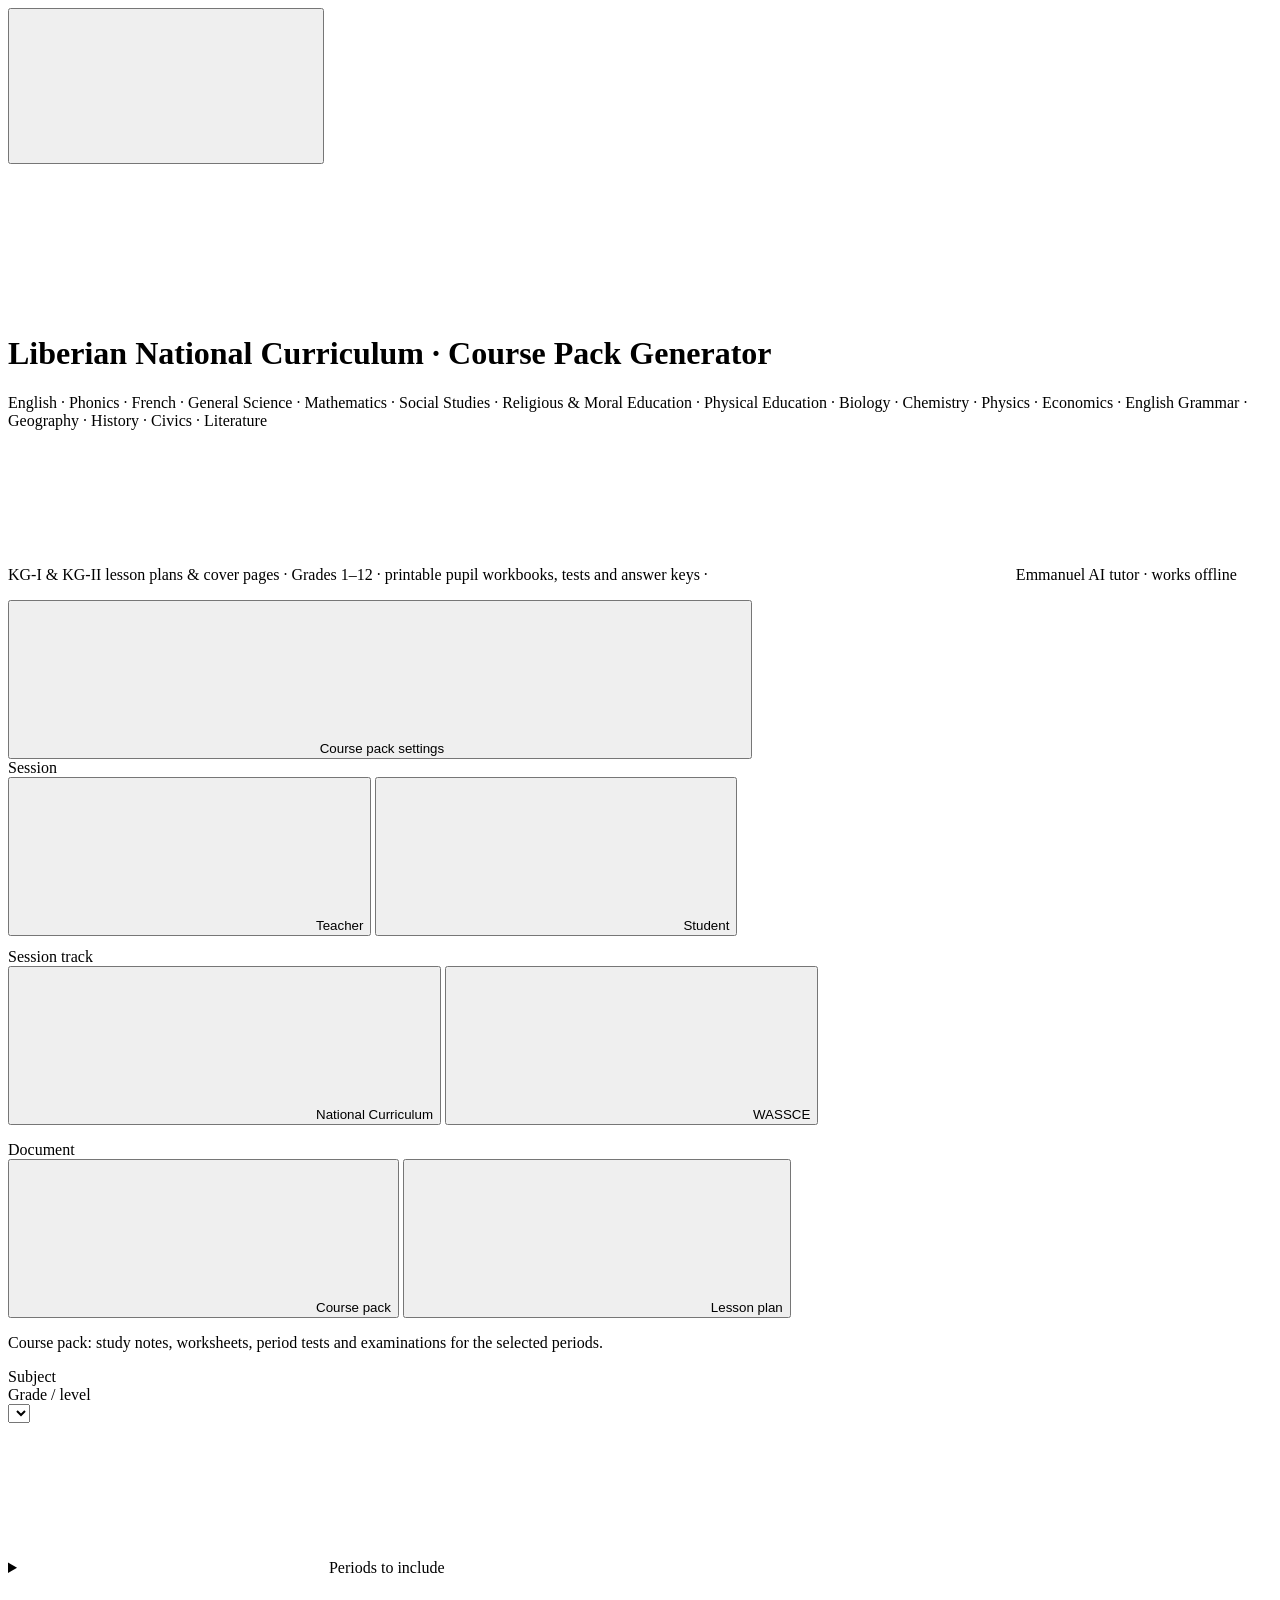
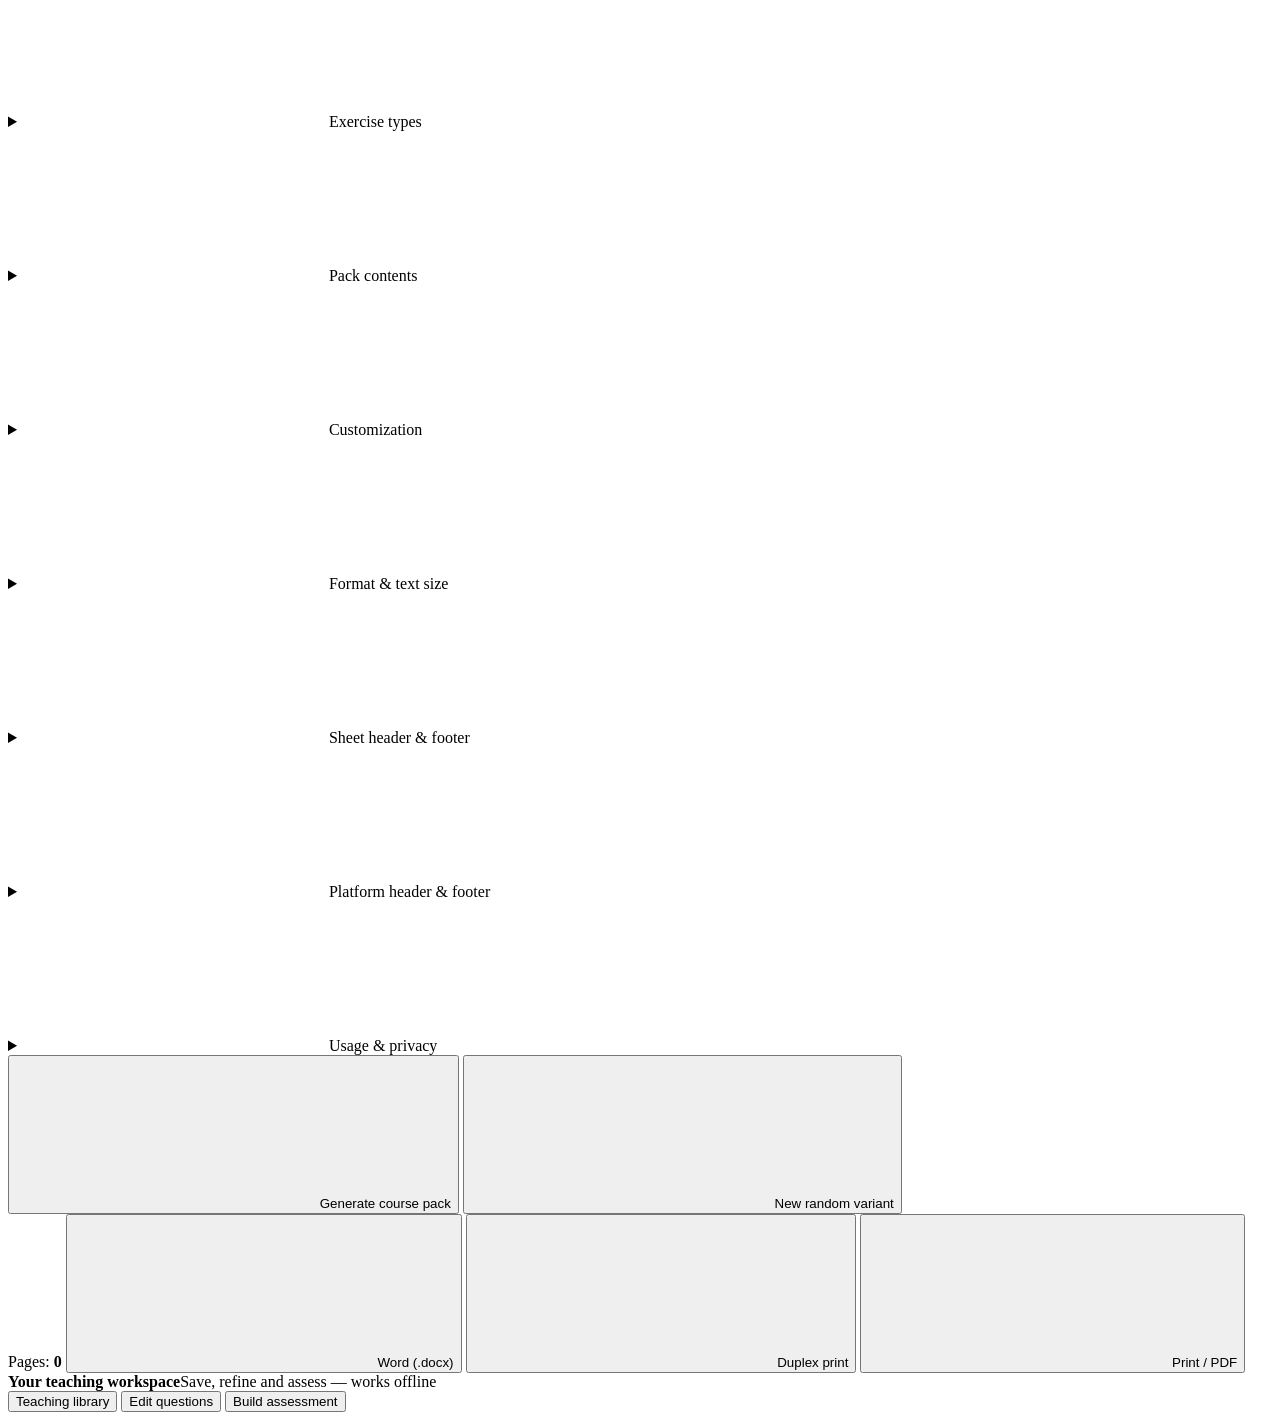
==== body.html @ b6cd820e "Make the platform sale-ready: usage evidence, white-labelling, legal docs A buyer cannot price what " ====
<body data-subject="en">
<header class="top">
  <div class="top-in">
    <button type="button" class="menu-btn" id="menuBtn" aria-expanded="true" aria-controls="panel" aria-label="Hide course pack settings">
      <svg class="ic" aria-hidden="true"><use href="#i-close"/></svg>
    </button>
    <div class="crest"><svg class="ic" aria-hidden="true"><use href="#i-crest"/></svg></div>
    <div class="top-txt">
      <h1 data-brand="product">Liberian National Curriculum &middot; Course Pack Generator</h1>
      <p>English &middot; Phonics &middot; French &middot; General Science &middot; Mathematics &middot; Social Studies &middot; Religious &amp; Moral Education &middot; Physical Education &middot; Biology &middot; Chemistry &middot; Physics &middot; Economics &middot; English Grammar &middot; Geography &middot; History &middot; Civics &middot; Literature<br>
         <span class="top-sub">KG-I &amp; KG-II lesson plans &amp; cover pages &middot; Grades 1&ndash;12 &middot; printable pupil workbooks, tests and answer keys &middot; <svg class="ic" aria-hidden="true"><use href="#i-ai"/></svg> <span data-brand="tutor">Emmanuel</span> AI tutor &middot; works offline</span></p>
    </div>
    <button type="button" class="install-app" id="installApp" hidden><svg class="ic" aria-hidden="true"><use href="#i-download"/></svg> Install app</button>
    <span class="install-status" id="installStatus" role="status" aria-live="polite"></span>
  </div>
</header>

<div class="wrap">
  <button class="panel-toggle" id="panelToggle" aria-expanded="false" aria-controls="panel">
    <span><svg class="ic" aria-hidden="true"><use href="#i-gear"/></svg> Course pack settings</span><span class="caret"><svg class="ic" aria-hidden="true"><use href="#i-chevron"/></svg></span>
  </button>

  <aside class="panel" id="panel">

    <!-- ============ ALWAYS VISIBLE: the three choices made every time ============ -->
    <div class="panel-scroll">

      <section class="grp grp-key">
        <div class="grp-lab">Session</div>
        <div class="sesstabs" id="session">
          <button class="sess on" data-m="teacher"><span class="fl"><svg class="ic" aria-hidden="true"><use href="#i-teacher"/></svg></span>Teacher</button>
          <button class="sess" data-m="student"><span class="fl"><svg class="ic" aria-hidden="true"><use href="#i-student"/></svg></span>Student</button>
        </div>
        <div class="grp-lab" style="margin-top:12px">Session track</div>
        <div class="tracks" id="tracks">
          <button type="button" class="track on" data-t="curr"><span class="fl"><svg class="ic" aria-hidden="true"><use href="#i-crest"/></svg></span>National Curriculum</button>
          <button type="button" class="track" data-t="wa"><span class="fl"><svg class="ic" aria-hidden="true"><use href="#i-student"/></svg></span>WASSCE</button>
        </div>
        <p class="hint" id="sessNote"></p>
      </section>

      <section class="grp grp-key">
        <div class="grp-lab">Document</div>
        <div class="sesstabs" id="dtype">
          <button class="sess on" data-d="pack"><span class="fl"><svg class="ic" aria-hidden="true"><use href="#i-book"/></svg></span>Course pack</button>
          <button class="sess" data-d="lp"><span class="fl"><svg class="ic" aria-hidden="true"><use href="#i-teacher"/></svg></span>Lesson plan</button>
        </div>
        <p class="hint" id="dtypeNote">Course pack: study notes, worksheets, period tests and examinations for the selected periods.</p>
      </section>

      <section class="grp grp-key">
        <div class="grp-lab">Subject</div>
        <div class="subtabs" id="subjects"></div>
      </section>

      <section class="grp grp-key" id="bandwrap" style="display:none">
        <div class="grp-lab">Level</div>
        <div class="bandtabs" id="bands"></div>
      </section>

      <section class="grp grp-key">
        <div class="grp-lab">Grade / level</div>
        <div class="row row-sel"><select id="grade" aria-label="Grade or kindergarten level"></select></div>
        <p class="hint" id="jhNote" style="display:none"></p>
      </section>

      <section class="grp grp-key" id="lpWrap" style="display:none">
        <div class="grp-lab">Planning format</div>
        <div class="sesstabs" id="lpPlanTabs">
          <button type="button" class="sess on" data-pt="daily"><span class="fl"><svg class="ic" aria-hidden="true"><use href="#i-pencil"/></svg></span>Daily plan</button>
          <button type="button" class="sess" data-pt="weekly"><span class="fl"><svg class="ic" aria-hidden="true"><use href="#i-list"/></svg></span>Weekly plan</button>
        </div>

        <div class="grp-lab" style="margin-top:10px">Unit duration (Liberia sector)</div>
        <div class="mini" id="lpWeekPresets">
          <button type="button" class="lp-w" data-w="3">3 weeks</button>
          <button type="button" class="lp-w on" data-w="4">4 weeks</button>
        </div>
        <div class="row" style="margin-top:4px"><label for="lpWeeks">Weeks per unit</label>
          <input type="number" id="lpWeeks" value="4" min="1" max="6" step="1"></div>
        <p class="hint">In the Liberian school curriculum, each unit / marking period runs for 3 or 4 weeks until completed.</p>

        <div class="grp-lab" style="margin-top:10px">Lesson duration</div>
        <div class="mini" id="lpPresets">
          <button type="button" class="lp-p" data-m="30">30</button>
          <button type="button" class="lp-p on" data-m="40">40</button>
          <button type="button" class="lp-p" data-m="45">45</button>
          <button type="button" class="lp-p" data-m="60">60</button>
          <button type="button" class="lp-p" data-m="90">90</button>
          <button type="button" class="lp-p" data-m="120">120</button>
        </div>
        <div class="row"><label for="lpMin">Minutes per lesson</label>
          <input type="number" id="lpMin" value="40" min="15" max="240" step="5"></div>
        <div class="row"><label for="lpDays">Teaching days / week</label>
          <select id="lpDays">
            <option value="3">3 days / week</option>
            <option value="4">4 days / week</option>
            <option value="5" selected>5 days / week</option>
          </select></div>

        <div class="grp-lab" style="margin-top:10px">Weekly plan adjustment</div>
        <div class="row row-sel">
          <select id="lpAdjMode">
            <option value="standard" selected>Standard progression (Balanced weekly pacing)</option>
            <option value="remedial">Remedial &amp; reinforcement (Diagnostic &amp; extra support)</option>
            <option value="accelerated">Accelerated / Exam prep (Intensive practice &amp; test prep)</option>
          </select>
        </div>
        <div class="row" style="margin-top:6px;margin-bottom:2px"><label for="lpAdjNote">Weekly adjustment notes (optional)</label></div>
        <input type="text" id="lpAdjNote" placeholder="e.g. Remedial focus on vocabulary; Friday review quiz" style="width:100%">
        <p class="hint" id="lpHpHint">Weekly plan adjustments are placed across the 3 or 4 weeks until the unit is done, whether planning daily lessons or a weekly unit plan.</p>
      </section>

      <!-- ============ COLLAPSIBLE SECTIONS ============ -->

      <details class="dd" id="ddUnits">
        <summary>
          <span class="dd-ic"><svg class="ic" aria-hidden="true"><use href="#i-scroll"/></svg></span>
          <span class="dd-t">Periods to include</span>
          <span class="dd-n" id="nUnits"></span>
          <span class="dd-c"><svg class="ic" aria-hidden="true"><use href="#i-chevron"/></svg></span>
        </summary>
        <div class="dd-b">
          <div class="mini"><button type="button" id="pkAll">Select all</button><button type="button" id="pkNone">Clear all</button></div>
          <div id="periods"></div>
        </div>
      </details>

      <details class="dd" id="ddSheets">
        <summary>
          <span class="dd-ic"><svg class="ic" aria-hidden="true"><use href="#i-pencil"/></svg></span>
          <span class="dd-t">Exercise types</span>
          <span class="dd-n" id="nSheets"></span>
          <span class="dd-c"><svg class="ic" aria-hidden="true"><use href="#i-chevron"/></svg></span>
        </summary>
        <div class="dd-b">
          <div class="mini"><button type="button" id="allon">Select all</button><button type="button" id="alloff">Clear all</button></div>
          <div id="sheets"></div>
        </div>
      </details>

      <details class="dd" id="ddParts">
        <summary>
          <span class="dd-ic"><svg class="ic" aria-hidden="true"><use href="#i-list"/></svg></span>
          <span class="dd-t">Pack contents</span>
          <span class="dd-n" id="nParts"></span>
          <span class="dd-c"><svg class="ic" aria-hidden="true"><use href="#i-chevron"/></svg></span>
        </summary>
        <div class="dd-b">
          <label class="chk"><input type="checkbox" id="notes" checked><span>Study notes page at the start of each period
            <em class="shhelp">What the period is about, the key ideas, worked examples and common mistakes.</em></span></label>
          <label class="chk"><input type="checkbox" id="tests" checked><span>Period test after each period</span></label>
          <label class="chk"><input type="checkbox" id="exam" checked><span>Semester examinations</span></label>
          <label class="chk" id="keysRow"><input type="checkbox" id="keys" checked><span>Answer keys <em class="shhelp">Teacher's copy only. Every answer carries its reason or method.</em></span></label>
        </div>
      </details>

      <details class="dd" id="ddCover">
        <summary>
          <span class="dd-ic"><svg class="ic" aria-hidden="true"><use href="#i-palette"/></svg></span>
          <span class="dd-t">Customization</span>
          <span class="dd-n" id="nCover"></span>
          <span class="dd-c"><svg class="ic" aria-hidden="true"><use href="#i-chevron"/></svg></span>
        </summary>
        <div class="dd-b">
          <label class="chk"><input type="checkbox" id="cvOn" checked><span>Include a cover page</span></label>
          <div id="cvBox">

            <div class="cvsec">Cover template</div>
            <div class="tplgrid" id="tplGrid"></div>
            <p class="hint" id="tplHint"></p>

            <!-- the cover designer (colours, emblem, title size, show/hide)
                 is built by renderDesigner() in app.js -->
            <div id="cvDesigner"></div>

            <div class="cvsec">Your school</div>
            <input type="text" id="cvSchool" placeholder="School name">
            <input type="text" id="cvMotto" placeholder="School motto (optional)">
            <p class="hint">The school name is saved on this device and reused on every cover you generate.</p>

            <div class="cvsec">Logo &amp; background</div>
            <label class="chk"><input type="checkbox" id="cvSubjectBg" checked><span>Use a subject-matched background image</span></label>
            <div class="upgrid">
              <div class="upcell">
                <div class="upprev" id="upLogoPrev"><span>No logo</span></div>
                <label class="upbtn">Upload logo<input type="file" id="upLogo" accept="image/*"></label>
                <button type="button" class="uprem" id="rmLogo">Remove</button>
              </div>
              <div class="upcell">
                <div class="upprev bgp" id="upBgPrev"><span>No background</span></div>
                <label class="upbtn">Upload background<input type="file" id="upBg" accept="image/*"></label>
                <button type="button" class="uprem" id="rmBg">Remove</button>
              </div>
            </div>
            <p class="hint" id="upMsg"></p>
            <div class="row" id="fadeRow" style="display:none">
              <label for="cvFade">Background fade</label>
              <input type="range" id="cvFade" min="0" max="95" step="1" value="62">
              <b id="fadeVal" class="fadeval">62%</b>
            </div>
            <div class="row"><label for="cvCrest">Crest character (optional)</label>
              <input type="text" id="cvCrest" value="" maxlength="4" class="crest-in" placeholder="drawn emblem"></div>
            <p class="hint">Leave the crest blank to use the cover template's drawn emblem, or upload a school logo above. Each subject includes its own real PNG artwork (mathematics shows equations, science shows laboratory imagery, and so on), and <b>KG-I and KG-II</b> share the kindergarten artwork. Uploading a background overrides it. Everything is stored inside this page for offline use.</p>

            <div class="cvsec">This pack</div>
            <input type="text" id="cvClass" placeholder="Class (blank = grade or KG level from above)">
            <input type="text" id="cvPupil" placeholder="Pupil's name (student copy)">
            <input type="text" id="cvTeacher" placeholder="Teacher's name">
            <div class="row2">
              <input type="text" id="cvTerm" placeholder="Term">
              <input type="text" id="cvYear" placeholder="Year">
            </div>
            <input type="text" id="cvNote" placeholder="Note shown on the cover (optional)">
            <label class="chk" style="display:none"><input type="checkbox" id="cvBreak" checked><span>Cover on its own page</span></label>
            <p class="hint"><b>Subject</b> and <b>Class</b> are printed on every cover automatically. Leave any other field blank to print a ruled space to fill in by hand.</p>
            <details class="cover-text-options">
              <summary>Customize all cover titles &amp; labels</summary>
              <p class="hint">Fields auto-fill for the selected subject and session until you edit them. Your overrides stay fixed; use <b>Auto</b> to restore any field. A custom blank hides that text. Existing school, class and name fields above remain editable.</p>
              <div id="coverTextFields"></div>
              <button type="button" id="coverTextReset">Reset all cover text to automatic</button>
            </details>
            <div class="mini"><button type="button" id="cvSave">Save school details</button><button type="button" id="cvClear">Clear</button></div>
          </div>
        </div>
      </details>

      <details class="dd" id="ddFmt">
        <summary>
          <span class="dd-ic"><svg class="ic" aria-hidden="true"><use href="#i-type"/></svg></span>
          <span class="dd-t">Format &amp; text size</span>
          <span class="dd-n" id="nFmt"></span>
          <span class="dd-c"><svg class="ic" aria-hidden="true"><use href="#i-chevron"/></svg></span>
        </summary>
        <div class="dd-b">
          <div class="row"><label for="fsz">Body text size (pt)</label>
            <input type="number" id="fsz" value="12" min="8" max="20" step="0.5"></div>
          <p class="hint">Applies on screen, in print and in Word. Headings and tables scale with it. Larger sizes suit lower grades but fit less on a sheet, so the page count rises.</p>
          <div class="row"><label for="perEx">Questions per exercise</label>
            <input type="number" id="perEx" value="8" min="4" max="20"></div>
          <div class="row"><label for="seed">Variant seed</label>
            <input type="number" id="seed" value="1" min="1" max="9999"></div>
          <p class="hint">Change the seed for a different version of the same pack &mdash; useful for Test A / Test B. The same seed always gives exactly the same pack, so a student copy and a teacher copy match question for question.</p>
        </div>
      </details>

      <details class="dd" id="ddSheetHF">
        <summary>
          <span class="dd-ic"><svg class="ic" aria-hidden="true"><use href="#i-layout"/></svg></span>
          <span class="dd-t">Sheet header &amp; footer</span>
          <span class="dd-n" id="nSheetHF"></span>
          <span class="dd-c"><svg class="ic" aria-hidden="true"><use href="#i-chevron"/></svg></span>
        </summary>
        <div class="dd-b">
          <label class="hf-tog"><input type="checkbox" id="shHfOn" checked> Show on every sheet</label>
          <p class="hint">The running head (subject &middot; grade on the left, session on the right) and the footer (curriculum line on the left, page number on the right) that appear on every A4 sheet, in print, in PDF and in the Word export.</p>

          <div id="shHfBox">
            <!-- Header -->
            <div class="hf-sec-cap">
              <b>Running header</b>
              <span class="hf-onoff"><input type="checkbox" id="shHfHdrOn" checked> show</span>
            </div>
            <div class="hf-grid" id="shHfHdrRow">
              <div class="hf-pair">
                <div class="row"><label for="shHfHdrL">Left text</label>
                  <input type="text" id="shHfHdrL" maxlength="120" placeholder="auto: subject &middot; grade"></div>
                <div class="row"><label for="shHfHdrR">Right text</label>
                  <input type="text" id="shHfHdrR" maxlength="120" placeholder="auto: session"></div>
              </div>
              <div class="row"><label for="shHfHdrFs">Text size (pt)</label>
                <input type="range" id="shHfHdrFs" min="7" max="14" step="0.5" value="9">
                <b id="shHfHdrFsVal">9pt</b></div>
              <div class="row"><label for="shHfHdrCol">Text colour</label>
                <input type="color" id="shHfHdrCol" value="#666666">
                <button type="button" id="shHfHdrColAuto" class="hf-auto">Auto</button></div>
              <label class="chk"><input type="checkbox" id="shHfHdrBold" checked> Bold left text</label>
            </div>

            <!-- Footer -->
            <div class="hf-sec-cap">
              <b>Page footer</b>
              <span class="hf-onoff"><input type="checkbox" id="shHfFtrOn" checked> show</span>
            </div>
            <div class="hf-grid" id="shHfFtrRow">
              <div class="hf-pair">
                <div class="row"><label for="shHfFtrL">Left text</label>
                  <input type="text" id="shHfFtrL" maxlength="240" placeholder="auto: curriculum line"></div>
                <div class="row"><label for="shHfFtrR">Right text</label>
                  <input type="text" id="shHfFtrR" maxlength="60" placeholder="auto: &ldquo;Page n of total&rdquo;"></div>
              </div>
              <div class="row"><label for="shHfFtrFs">Text size (pt)</label>
                <input type="range" id="shHfFtrFs" min="7" max="14" step="0.5" value="9">
                <b id="shHfFtrFsVal">9pt</b></div>
              <div class="row"><label for="shHfFtrCol">Text colour</label>
                <input type="color" id="shHfFtrCol" value="#666666">
                <button type="button" id="shHfFtrColAuto" class="hf-auto">Auto</button></div>
              <label class="chk"><input type="checkbox" id="shHfPgNum" checked> Show page number on the right</label>
            </div>

            <!-- live preview of the running header & footer -->
            <div class="cvsec">Preview</div>
            <div class="hf-preview" id="shHfPrev">
              <div class="pv-row pv-hd"><span class="phdr-l" id="shHfPrevHL">SUBJECT &middot; GRADE 5</span><span class="phdr-r" id="shHfPrevHR">Teacher's Copy</span></div>
              <p style="margin:6px 0 4px;color:#888;font-size:.68rem;">A4 sheet content sits here, in the chosen font size and subject colour.</p>
              <div class="pv-row pv-ft"><span class="pftr-l" id="shHfPrevFL">Liberian Elementary Curriculum &middot; Grade 5</span><span><span class="pftr-r" id="shHfPrevFR">Liberian Course Pack Generator</span> <span class="pftr-pg" id="shHfPrevPG">Page 3 of 12</span></span></div>
            </div>

            <button type="button" id="shHfReset" class="des-reset" style="margin-top:6px">Reset sheet header &amp; footer</button>
            <p class="hint">Custom text overrides the auto-generated subject &middot; grade and curriculum line. Blank fields fall back to the automatic text. Save lives on this device only.</p>
          </div>
        </div>
      </details>

      <details class="dd" id="ddPlatHF">
        <summary>
          <span class="dd-ic"><svg class="ic" aria-hidden="true"><use href="#i-banner"/></svg></span>
          <span class="dd-t">Platform header &amp; footer</span>
          <span class="dd-n" id="nPlatHF"></span>
          <span class="dd-c"><svg class="ic" aria-hidden="true"><use href="#i-chevron"/></svg></span>
        </summary>
        <div class="dd-b">
          <p class="hint">The blue title bar at the top of the platform page and the matching strip below the document. Both can be enabled, disabled, or have their text and colour changed here. They do not appear on the printed sheets &mdash; the Sheet header &amp; footer above controls the printed look.</p>

          <!-- Top blue bar -->
          <div class="hf-sec-cap">
            <b>Top header bar</b>
            <span class="hf-onoff"><input type="checkbox" id="platHdOn" checked> show</span>
          </div>
          <!-- live preview of the top header bar: shows the colour and font-size
               change immediately, mirroring the on-screen .top -->
          <div class="plat-preview" id="platHdPreview">
            <div class="plat-pv-inner">
              <div class="plat-pv-title">Liberian National Curriculum &middot; Course Pack Generator</div>
              <div class="plat-pv-sub">English &middot; Phonics &middot; French &middot; ...</div>
            </div>
          </div>
          <div class="hf-grid" id="platHdRow">
            <div class="row"><label for="platHdTitle">Title</label>
              <input type="text" id="platHdTitle" maxlength="160" placeholder="Liberian National Curriculum &middot; Course Pack Generator"></div>
            <div class="row"><label for="platHdSub">Subtitle / list of subjects</label>
              <input type="text" id="platHdSub" maxlength="600" placeholder="English &middot; Phonics &middot; French &middot; ..."></div>
            <div class="row"><label for="platHdNote">Small line under the subtitle</label>
              <input type="text" id="platHdNote" maxlength="240" placeholder="KG-I &amp; KG-II lesson plans &amp; cover pages &middot; Grades 1&ndash;12 &middot; printable pupil workbooks ..."></div>
            <div class="row"><label for="platHdFs">Title text size</label>
              <input type="range" id="platHdFs" min="0.9" max="2.2" step="0.05" value="1.35">
              <b id="platHdFsVal">1.35rem</b></div>
            <div class="row"><label for="platHdBg">Bar colour</label>
              <input type="color" id="platHdBg" value="#0b3b8c">
              <button type="button" id="platHdBgAuto" class="hf-auto">Subject theme</button></div>
            <label class="chk"><input type="checkbox" id="platHdCrestOn" checked> Show the crest / Liberia flag emblem</label>
            <label class="chk"><input type="checkbox" id="platHdInstall" checked> Show the &ldquo;Install app&rdquo; button</label>
          </div>

          <!-- Bottom platform footer (new) -->
          <div class="hf-sec-cap">
            <b>Platform footer (new)</b>
            <span class="hf-onoff"><input type="checkbox" id="platFtOn"> show</span>
          </div>
          <!-- live preview of the bottom footer: shows text + colour changes
               immediately, mirroring the on-screen #botFoot -->
          <div class="plat-preview bot" id="platFtPreview">
            <div class="plat-pv-inner">
              <span class="plat-pv-l">Liberian National Curriculum</span>
              <span class="plat-pv-r">Course Pack Generator</span>
            </div>
          </div>
          <div class="hf-grid" id="platFtRow">
            <div class="hf-pair">
              <div class="row"><label for="platFtL">Left text</label>
                <input type="text" id="platFtL" maxlength="160" placeholder="Liberian National Curriculum"></div>
              <div class="row"><label for="platFtR">Right text</label>
                <input type="text" id="platFtR" maxlength="160" placeholder="Course Pack Generator"></div>
            </div>
            <div class="row"><label for="platFtFs">Text size</label>
              <input type="range" id="platFtFs" min="0.6" max="1.2" step="0.05" value="0.78">
              <b id="platFtFsVal">0.78rem</b></div>
            <div class="row"><label for="platFtBg">Bar colour</label>
              <input type="color" id="platFtBg" value="#0b3b8c">
              <button type="button" id="platFtBgAuto" class="hf-auto">Subject theme</button></div>
          </div>

          <button type="button" id="platHfReset" class="des-reset" style="margin-top:8px">Reset platform header &amp; footer</button>
          <p class="hint">Settings save on this device only. Hiding the top header bar removes it on screen but never affects the printable session (the Sheet header &amp; footer above still controls that).</p>
        </div>
      </details>

      <details class="dd" id="ddUsage">
        <summary>
          <span class="dd-ic"><svg class="ic" aria-hidden="true"><use href="#i-list"/></svg></span>
          <span class="dd-t">Usage &amp; privacy</span>
          <span class="dd-n" id="nUsage"></span>
          <span class="dd-c"><svg class="ic" aria-hidden="true"><use href="#i-chevron"/></svg></span>
        </summary>
        <div class="dd-b">
          <p class="hint"><b>Nothing is uploaded.</b> The platform has no analytics and makes no
          network request of its own. If you switch counting on, it keeps a small tally in this
          browser's storage only &mdash; how many packs, plans, Word files and print runs this
          device produced. It is useful for a school that must report to a principal, a sponsor or
          a ministry, and it is the only evidence a buyer or donor will ever see that the platform
          is used. The tally leaves the device only when you click <b>Export usage report</b>,
          which downloads a file you decide what to do with.</p>

          <div class="row"><label for="usgOrg">School / organisation</label>
            <input type="text" id="usgOrg" maxlength="120" placeholder="Optional — appears on the exported report"></div>

          <label class="chk"><input type="checkbox" id="usgOn"><span>Count my usage on this device (stays here, nothing is sent)</span></label>

          <div id="usgSummary" class="usg-summary">Counting is off.</div>

          <div class="row usg-row">
            <button type="button" class="b2" id="usgExport"><svg class="ic" aria-hidden="true"><use href="#i-download"/></svg> Export usage report (.json)</button>
            <button type="button" class="b2" id="usgReset">Reset counters</button>
          </div>
          <p class="hint">Turning counting off, or clearing this browser's site data, deletes the
          tally. Nothing else on the platform changes: course packs, printing, the teaching
          library and the AI tutor work the same either way.</p>
        </div>
      </details>

    </div><!-- /panel-scroll -->

    <!-- ============ STICKY ACTION BAR: always reachable ============ -->
    <div class="panel-act">
      <button class="btn btn-p" id="gen"><svg class="ic" aria-hidden="true"><use href="#i-gear"/></svg> Generate course pack</button>
      <button class="btn btn-s" id="reseed"><svg class="ic" aria-hidden="true"><use href="#i-dice"/></svg> New random variant</button>
    </div>
  </aside>

  <main>
    <div class="bar" id="exportbar">
      <span class="meta" id="meta"></span>
      <span class="pill" id="pagePill">Pages: <b id="pageN">0</b></span>
      <button class="b2" id="docx"><svg class="ic" aria-hidden="true"><use href="#i-download"/></svg> Word (.docx)</button>
      <button class="b2" id="dup"><svg class="ic" aria-hidden="true"><use href="#i-book"/></svg> Duplex print</button>
      <button class="b1" id="print"><svg class="ic" aria-hidden="true"><use href="#i-printer"/></svg> Print / PDF</button>
    </div>
    <nav class="teaching-toolbar" aria-label="Teaching tools">
      <div><strong>Your teaching workspace</strong><span>Save, refine and assess — works offline</span></div>
      <button type="button" class="b2" data-tw-open="library">Teaching library</button>
      <button type="button" class="b2" data-tw-open="editor">Edit questions</button>
      <button type="button" class="b2" data-tw-open="assessment">Build assessment</button>
    </nav>
    <div id="doc"></div>
  </main>
</div>

<!-- ============ PLATFORM FOOTER (customizable) ============ -->
<footer class="botfoot" id="botFoot" hidden>
  <div class="botfoot-in">
    <span class="botfoot-l"><b id="botFootL">Liberian National Curriculum</b></span>
    <span class="botfoot-r" id="botFootR">Course Pack Generator</span>
  </div>
</footer>

<!-- ============ DUPLEX PRINT HELPER ============ -->
<div class="bookmask" id="bookMask" hidden>
  <div class="bookmodal" role="dialog" aria-modal="true" aria-labelledby="bookTitle">
    <div class="book-head">
      <h2 id="bookTitle"><svg class="ic" aria-hidden="true"><use href="#i-book"/></svg> Book print sequence</h2>
      <button type="button" class="book-x" id="bkClose" aria-label="Close"><svg class="ic" aria-hidden="true"><use href="#i-close"/></svg></button>
    </div>
    <p class="book-sub">Odd / even page sequences for duplex printing on a printer that prints one side at a time.</p>

    <div class="book-body" id="bookTool">
      <div class="book-row">
        <span class="book-f">
          <label for="bookName">Book name (optional)</label>
          <input type="text" id="bookName" placeholder="e.g. English Grade 5 workbook">
        </span>
        <span class="book-f">
          <label for="pageCount">Total pages *</label>
          <input type="number" id="pageCount" min="1" max="99999" placeholder="e.g. 64">
        </span>
        <span class="book-f">
          <label for="separator">Separator</label>
          <select id="separator">
            <option value=", ">Comma (1, 3, 5)</option>
            <option value=" ">Space (1 3 5)</option>
            <option value="-">Dash (1-3-5)</option>
            <option value="\n">New line</option>
          </select>
        </span>
      </div>

      <div class="book-actions">
        <button type="button" class="b1" id="bkGen"><svg class="ic" aria-hidden="true"><use href="#i-bolt"/></svg> Generate sequence</button>
        <button type="button" class="b2" id="bkClear"><svg class="ic" aria-hidden="true"><use href="#i-close"/></svg> Clear</button>
      </div>
      <p class="book-hint" id="bookHint"></p>

      <div class="results" id="results">
        <div class="summary" id="summary"></div>

        <div class="sequence-card">
          <div class="sequence-header">
            <span class="sequence-title"><svg class="ic" aria-hidden="true"><use href="#i-page"/></svg> Front side (odd pages)
              <span class="pass pass-1">PASS 1</span></span>
            <button type="button" class="bk-copy" id="bkCopyOdd"><svg class="ic" aria-hidden="true"><use href="#i-copy"/></svg> Copy</button>
          </div>
          <div class="sequence-numbers" id="oddSequence"></div>
          <div class="page-count" id="oddCount"></div>
        </div>

        <div class="sequence-card">
          <div class="sequence-header">
            <span class="sequence-title"><svg class="ic" aria-hidden="true"><use href="#i-page"/></svg> Back side (even pages)
              <span class="pass pass-2">PASS 2</span></span>
            <button type="button" class="bk-copy" id="bkCopyEven"><svg class="ic" aria-hidden="true"><use href="#i-copy"/></svg> Copy</button>
          </div>
          <div class="sequence-numbers" id="evenSequence"></div>
          <div class="page-count" id="evenCount"></div>
        </div>

        <div class="instructions">
          <h3><svg class="ic" aria-hidden="true"><use href="#i-printer"/></svg> How to print</h3>
          <ol>
            <li><b>Pass 1:</b> copy the <b>odd pages</b> sequence into your printer's page range. Print.</li>
            <li><b>Flip:</b> take the printed pages and flip/reinsert them into the printer tray.</li>
            <li><b>Pass 2:</b> copy the <b>even pages</b> sequence into your printer's page range. Print.</li>
            <li>Your double-sided book is ready!</li>
          </ol>
        </div>
      </div>

      <div class="book-list">
        <h3><svg class="ic" aria-hidden="true"><use href="#i-crest"/></svg> Saved books</h3>
        <div id="bookListItems"></div>
      </div>
    </div>
  </div>
</div>

<dialog id="teachingDialog" class="teaching-dialog" aria-labelledby="twTitle">
  <div class="tw-header"><div><p class="tw-eyebrow">LIBERIA PACKS · TEACHER TOOLS</p><h2 id="twTitle">Teaching library</h2></div><button type="button" id="twClose" class="b2" aria-label="Close teaching tools">Close</button></div>
  <nav class="tw-tabs" aria-label="Teaching workspace">
    <button type="button" class="b2" data-tw-tab="library">Library</button>
    <button type="button" class="b2" data-tw-tab="editor">Question editor</button>
    <button type="button" class="b2" data-tw-tab="assessment">Assessment builder</button>
  </nav>
  <p id="twStatus" class="tw-status" role="status" aria-live="polite">Local-first tools. No account or internet required.</p>
  <div id="twBody"></div>
</dialog>
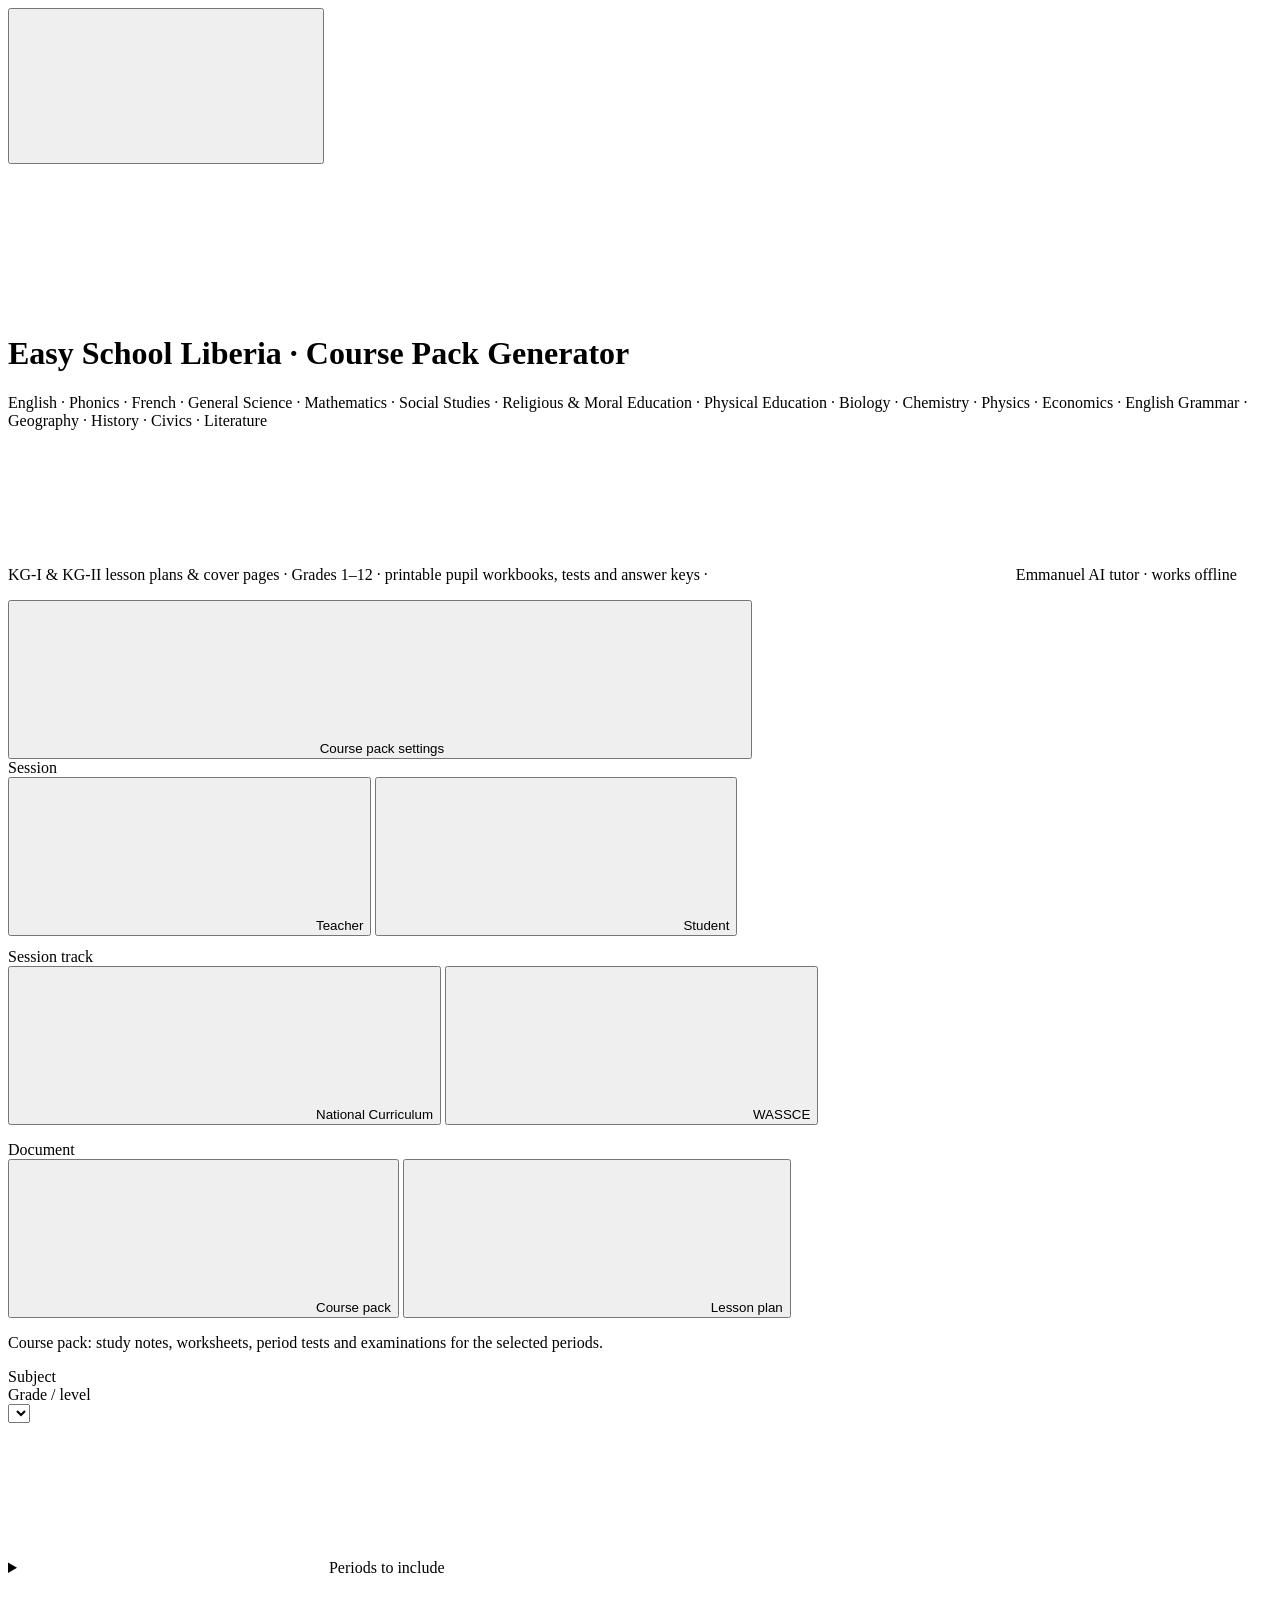
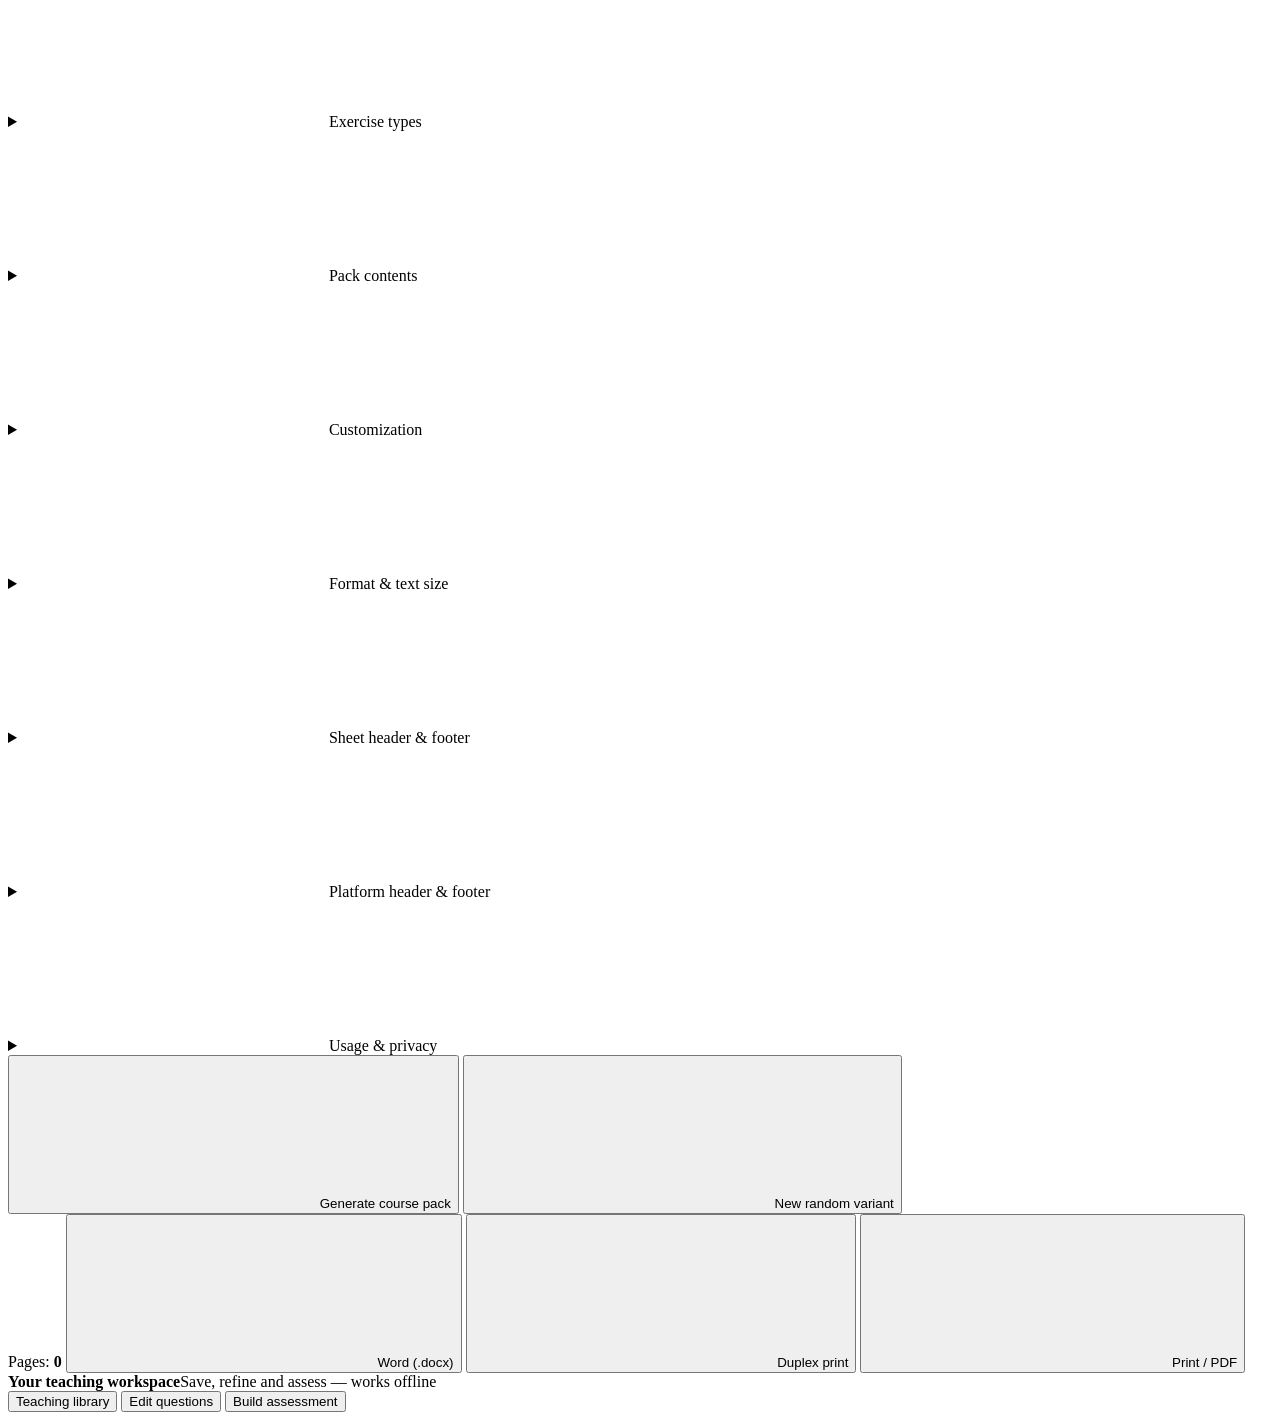
==== commit 53898098: "Rename the platform to Easy School Liberia The platform name now reads "Easy School Liberia" everywh" ====
--- a/body.html
+++ b/body.html
@@ -6,7 +6,7 @@
     </button>
     <div class="crest"><svg class="ic" aria-hidden="true"><use href="#i-crest"/></svg></div>
     <div class="top-txt">
-      <h1 data-brand="product">Liberian National Curriculum &middot; Course Pack Generator</h1>
+      <h1 data-brand="product">Easy School Liberia &middot; Course Pack Generator</h1>
       <p>English &middot; Phonics &middot; French &middot; General Science &middot; Mathematics &middot; Social Studies &middot; Religious &amp; Moral Education &middot; Physical Education &middot; Biology &middot; Chemistry &middot; Physics &middot; Economics &middot; English Grammar &middot; Geography &middot; History &middot; Civics &middot; Literature<br>
          <span class="top-sub">KG-I &amp; KG-II lesson plans &amp; cover pages &middot; Grades 1&ndash;12 &middot; printable pupil workbooks, tests and answer keys &middot; <svg class="ic" aria-hidden="true"><use href="#i-ai"/></svg> <span data-brand="tutor">Emmanuel</span> AI tutor &middot; works offline</span></p>
     </div>
@@ -303,7 +303,7 @@
             <div class="hf-preview" id="shHfPrev">
               <div class="pv-row pv-hd"><span class="phdr-l" id="shHfPrevHL">SUBJECT &middot; GRADE 5</span><span class="phdr-r" id="shHfPrevHR">Teacher's Copy</span></div>
               <p style="margin:6px 0 4px;color:#888;font-size:.68rem;">A4 sheet content sits here, in the chosen font size and subject colour.</p>
-              <div class="pv-row pv-ft"><span class="pftr-l" id="shHfPrevFL">Liberian Elementary Curriculum &middot; Grade 5</span><span><span class="pftr-r" id="shHfPrevFR">Liberian Course Pack Generator</span> <span class="pftr-pg" id="shHfPrevPG">Page 3 of 12</span></span></div>
+              <div class="pv-row pv-ft"><span class="pftr-l" id="shHfPrevFL">Liberian Elementary Curriculum &middot; Grade 5</span><span><span class="pftr-r" id="shHfPrevFR">Easy School Liberia</span> <span class="pftr-pg" id="shHfPrevPG">Page 3 of 12</span></span></div>
             </div>
 
             <button type="button" id="shHfReset" class="des-reset" style="margin-top:6px">Reset sheet header &amp; footer</button>
@@ -331,13 +331,13 @@
                change immediately, mirroring the on-screen .top -->
           <div class="plat-preview" id="platHdPreview">
             <div class="plat-pv-inner">
-              <div class="plat-pv-title">Liberian National Curriculum &middot; Course Pack Generator</div>
+              <div class="plat-pv-title">Easy School Liberia &middot; Course Pack Generator</div>
               <div class="plat-pv-sub">English &middot; Phonics &middot; French &middot; ...</div>
             </div>
           </div>
           <div class="hf-grid" id="platHdRow">
             <div class="row"><label for="platHdTitle">Title</label>
-              <input type="text" id="platHdTitle" maxlength="160" placeholder="Liberian National Curriculum &middot; Course Pack Generator"></div>
+              <input type="text" id="platHdTitle" maxlength="160" placeholder="Easy School Liberia &middot; Course Pack Generator"></div>
             <div class="row"><label for="platHdSub">Subtitle / list of subjects</label>
               <input type="text" id="platHdSub" maxlength="600" placeholder="English &middot; Phonics &middot; French &middot; ..."></div>
             <div class="row"><label for="platHdNote">Small line under the subtitle</label>
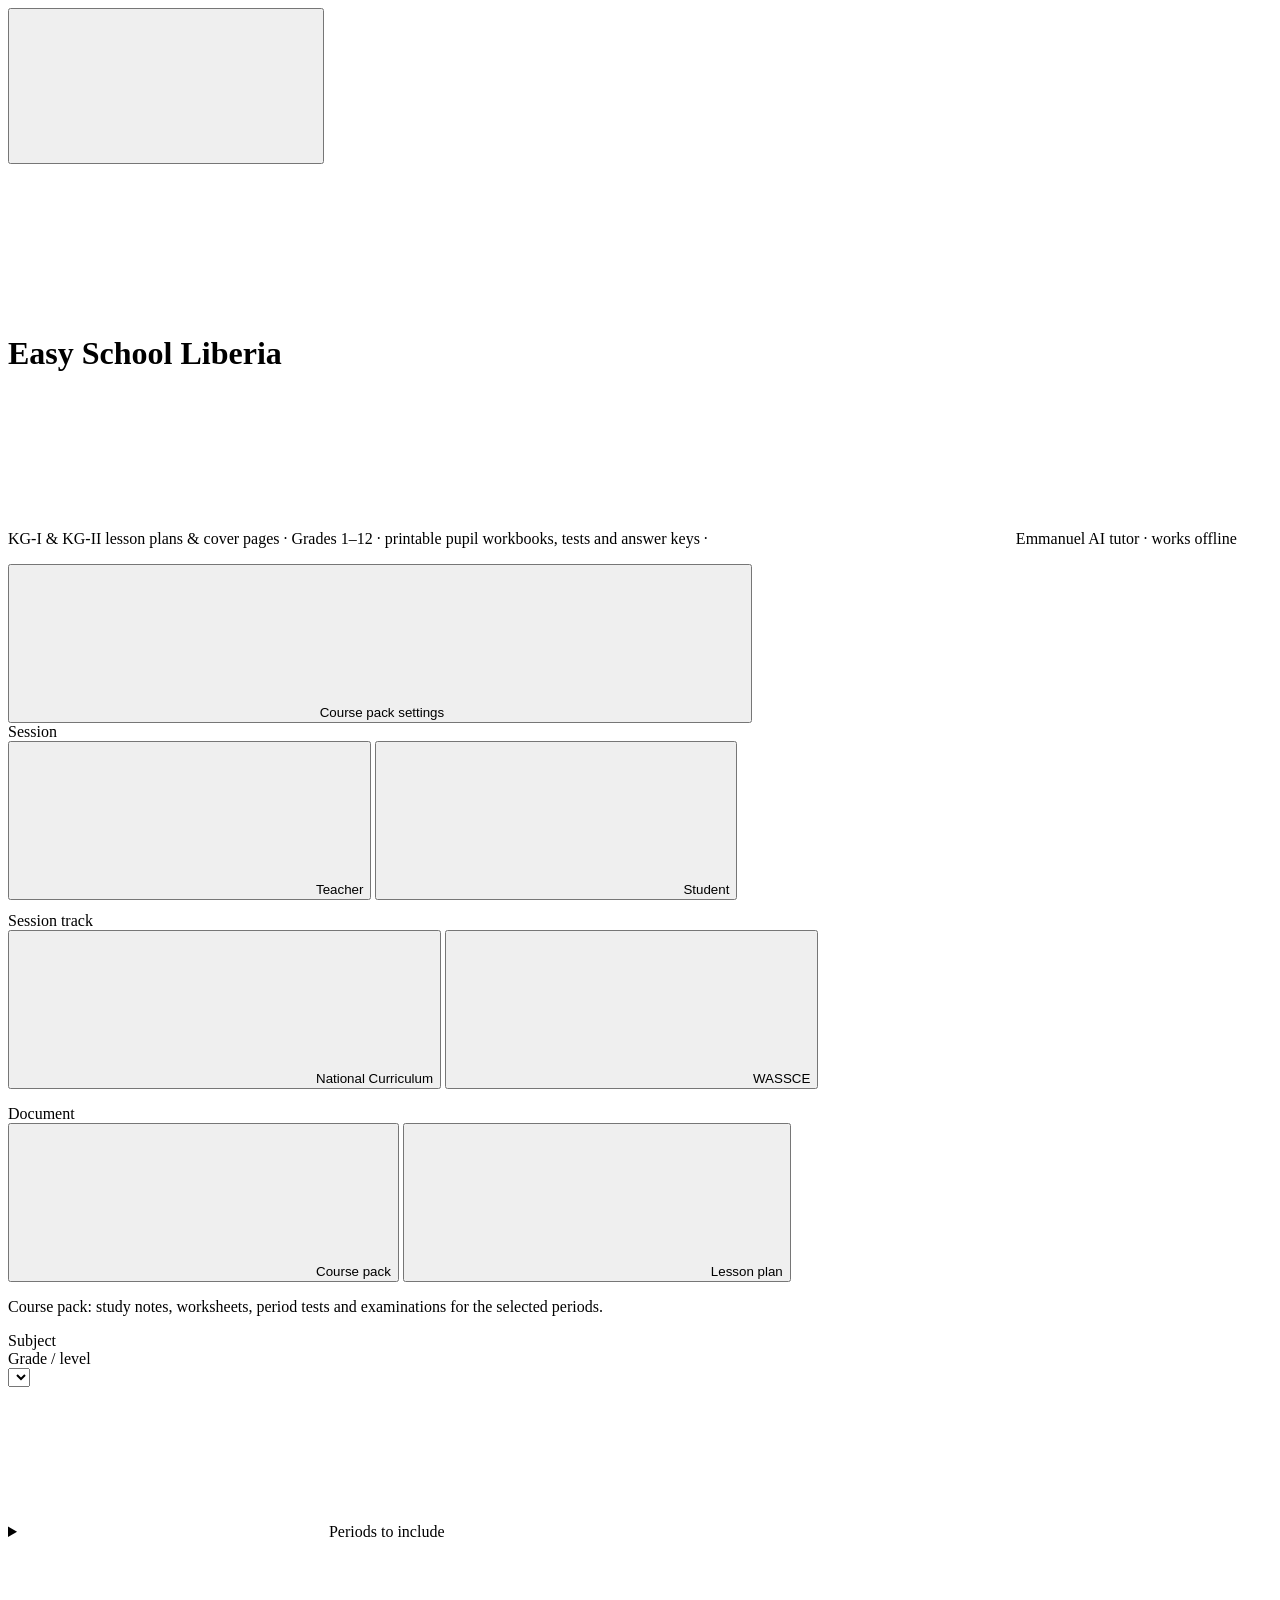
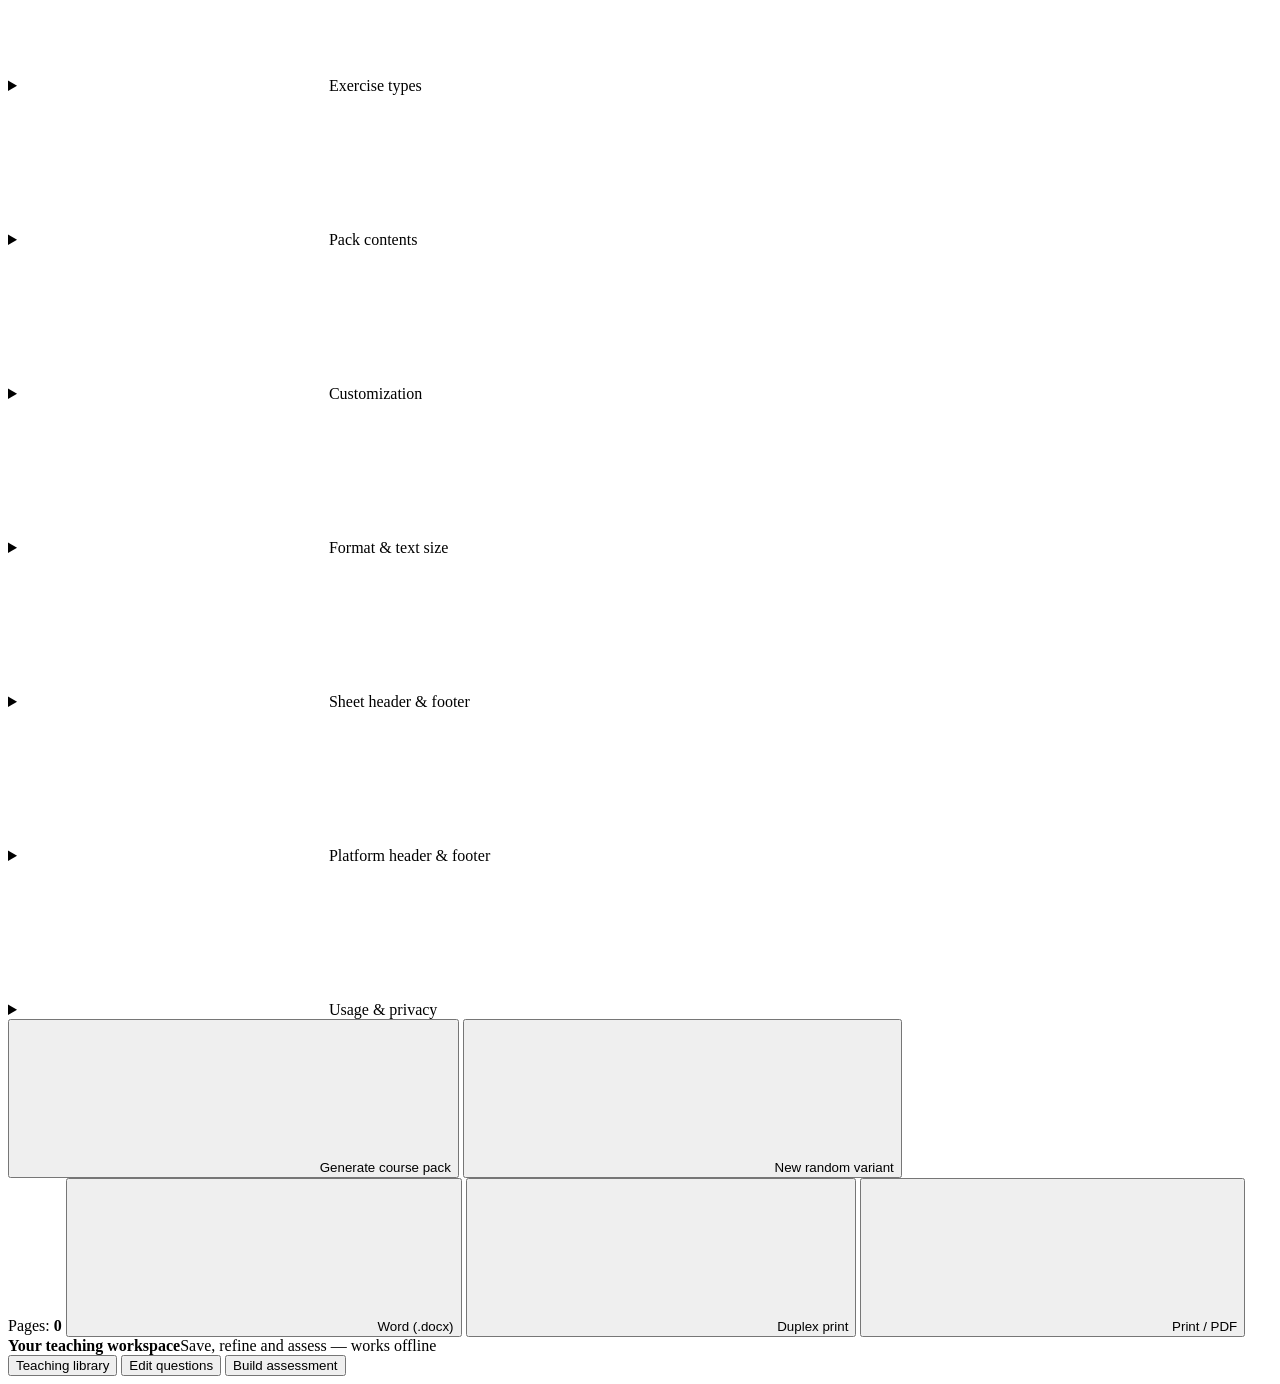
==== commit 6b9fc58b: "Back-to-top button and Easy School Liberia rebrand Back to top - New btt.js: a floating button that " ====
--- a/body.html
+++ b/body.html
@@ -6,9 +6,8 @@
     </button>
     <div class="crest"><svg class="ic" aria-hidden="true"><use href="#i-crest"/></svg></div>
     <div class="top-txt">
-      <h1 data-brand="product">Easy School Liberia &middot; Course Pack Generator</h1>
-      <p>English &middot; Phonics &middot; French &middot; General Science &middot; Mathematics &middot; Social Studies &middot; Religious &amp; Moral Education &middot; Physical Education &middot; Biology &middot; Chemistry &middot; Physics &middot; Economics &middot; English Grammar &middot; Geography &middot; History &middot; Civics &middot; Literature<br>
-         <span class="top-sub">KG-I &amp; KG-II lesson plans &amp; cover pages &middot; Grades 1&ndash;12 &middot; printable pupil workbooks, tests and answer keys &middot; <svg class="ic" aria-hidden="true"><use href="#i-ai"/></svg> <span data-brand="tutor">Emmanuel</span> AI tutor &middot; works offline</span></p>
+      <h1 data-brand="product">Easy School Liberia</h1>
+      <p><span class="top-sub">KG-I &amp; KG-II lesson plans &amp; cover pages &middot; Grades 1&ndash;12 &middot; printable pupil workbooks, tests and answer keys &middot; <svg class="ic" aria-hidden="true"><use href="#i-ai"/></svg> <span data-brand="tutor">Emmanuel</span> AI tutor &middot; works offline</span></p>
     </div>
     <button type="button" class="install-app" id="installApp" hidden><svg class="ic" aria-hidden="true"><use href="#i-download"/></svg> Install app</button>
     <span class="install-status" id="installStatus" role="status" aria-live="polite"></span>
@@ -331,13 +330,13 @@
                change immediately, mirroring the on-screen .top -->
           <div class="plat-preview" id="platHdPreview">
             <div class="plat-pv-inner">
-              <div class="plat-pv-title">Easy School Liberia &middot; Course Pack Generator</div>
-              <div class="plat-pv-sub">English &middot; Phonics &middot; French &middot; ...</div>
+              <div class="plat-pv-title">Easy School Liberia</div>
+              <div class="plat-pv-sub">KG-I &amp; KG-II lesson plans &amp; cover pages &middot; Grades 1&ndash;12 &middot; &hellip;</div>
             </div>
           </div>
           <div class="hf-grid" id="platHdRow">
             <div class="row"><label for="platHdTitle">Title</label>
-              <input type="text" id="platHdTitle" maxlength="160" placeholder="Easy School Liberia &middot; Course Pack Generator"></div>
+              <input type="text" id="platHdTitle" maxlength="160" placeholder="Easy School Liberia"></div>
             <div class="row"><label for="platHdSub">Subtitle / list of subjects</label>
               <input type="text" id="platHdSub" maxlength="600" placeholder="English &middot; Phonics &middot; French &middot; ..."></div>
             <div class="row"><label for="platHdNote">Small line under the subtitle</label>
@@ -348,7 +347,7 @@
             <div class="row"><label for="platHdBg">Bar colour</label>
               <input type="color" id="platHdBg" value="#0b3b8c">
               <button type="button" id="platHdBgAuto" class="hf-auto">Subject theme</button></div>
-            <label class="chk"><input type="checkbox" id="platHdCrestOn" checked> Show the crest / Liberia flag emblem</label>
+            <label class="chk"><input type="checkbox" id="platHdCrestOn" checked> Show the platform emblem</label>
             <label class="chk"><input type="checkbox" id="platHdInstall" checked> Show the &ldquo;Install app&rdquo; button</label>
           </div>
 
@@ -362,7 +361,7 @@
           <div class="plat-preview bot" id="platFtPreview">
             <div class="plat-pv-inner">
               <span class="plat-pv-l">Liberian National Curriculum</span>
-              <span class="plat-pv-r">Course Pack Generator</span>
+              <span class="plat-pv-r">Easy School Liberia</span>
             </div>
           </div>
           <div class="hf-grid" id="platFtRow">
@@ -370,7 +369,7 @@
               <div class="row"><label for="platFtL">Left text</label>
                 <input type="text" id="platFtL" maxlength="160" placeholder="Liberian National Curriculum"></div>
               <div class="row"><label for="platFtR">Right text</label>
-                <input type="text" id="platFtR" maxlength="160" placeholder="Course Pack Generator"></div>
+                <input type="text" id="platFtR" maxlength="160" placeholder="Easy School Liberia"></div>
             </div>
             <div class="row"><label for="platFtFs">Text size</label>
               <input type="range" id="platFtFs" min="0.6" max="1.2" step="0.05" value="0.78">
@@ -449,7 +448,7 @@
 <footer class="botfoot" id="botFoot" hidden>
   <div class="botfoot-in">
     <span class="botfoot-l"><b id="botFootL">Liberian National Curriculum</b></span>
-    <span class="botfoot-r" id="botFootR">Course Pack Generator</span>
+    <span class="botfoot-r" id="botFootR">Easy School Liberia</span>
   </div>
 </footer>
 
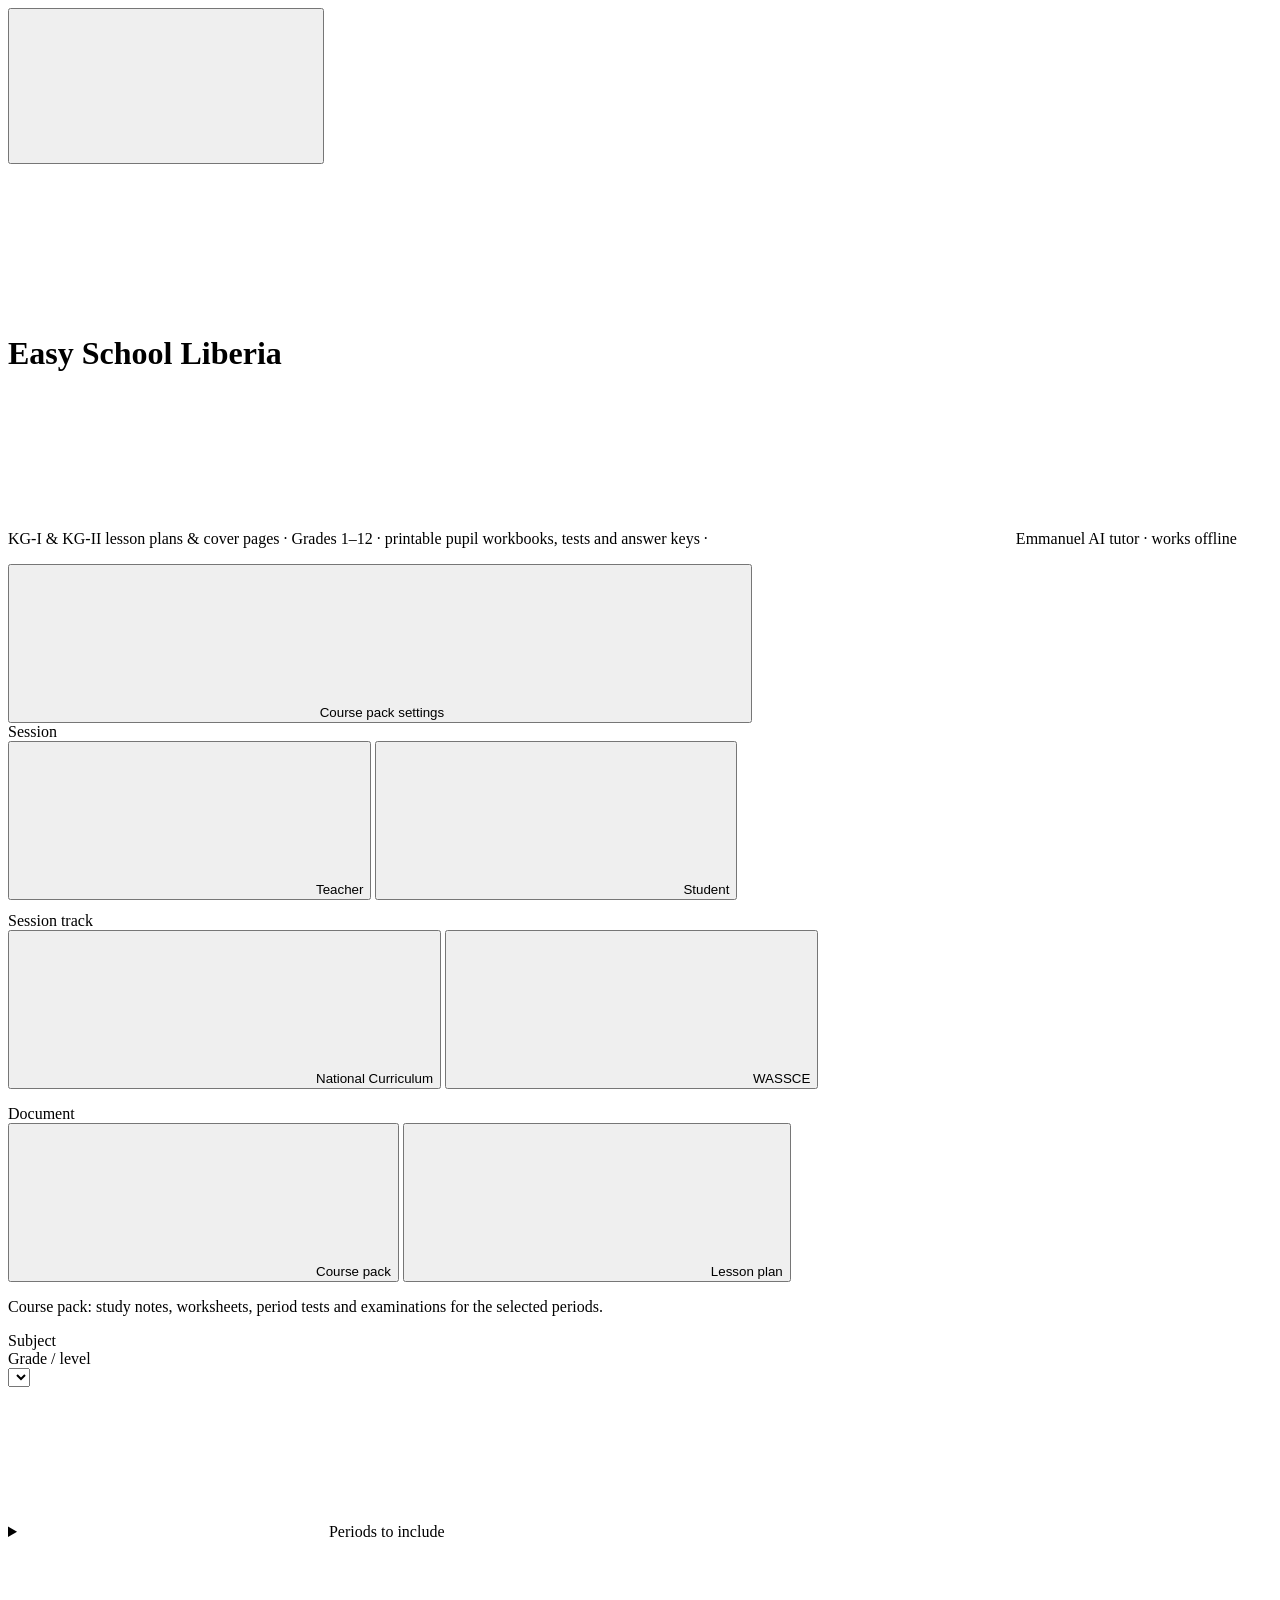
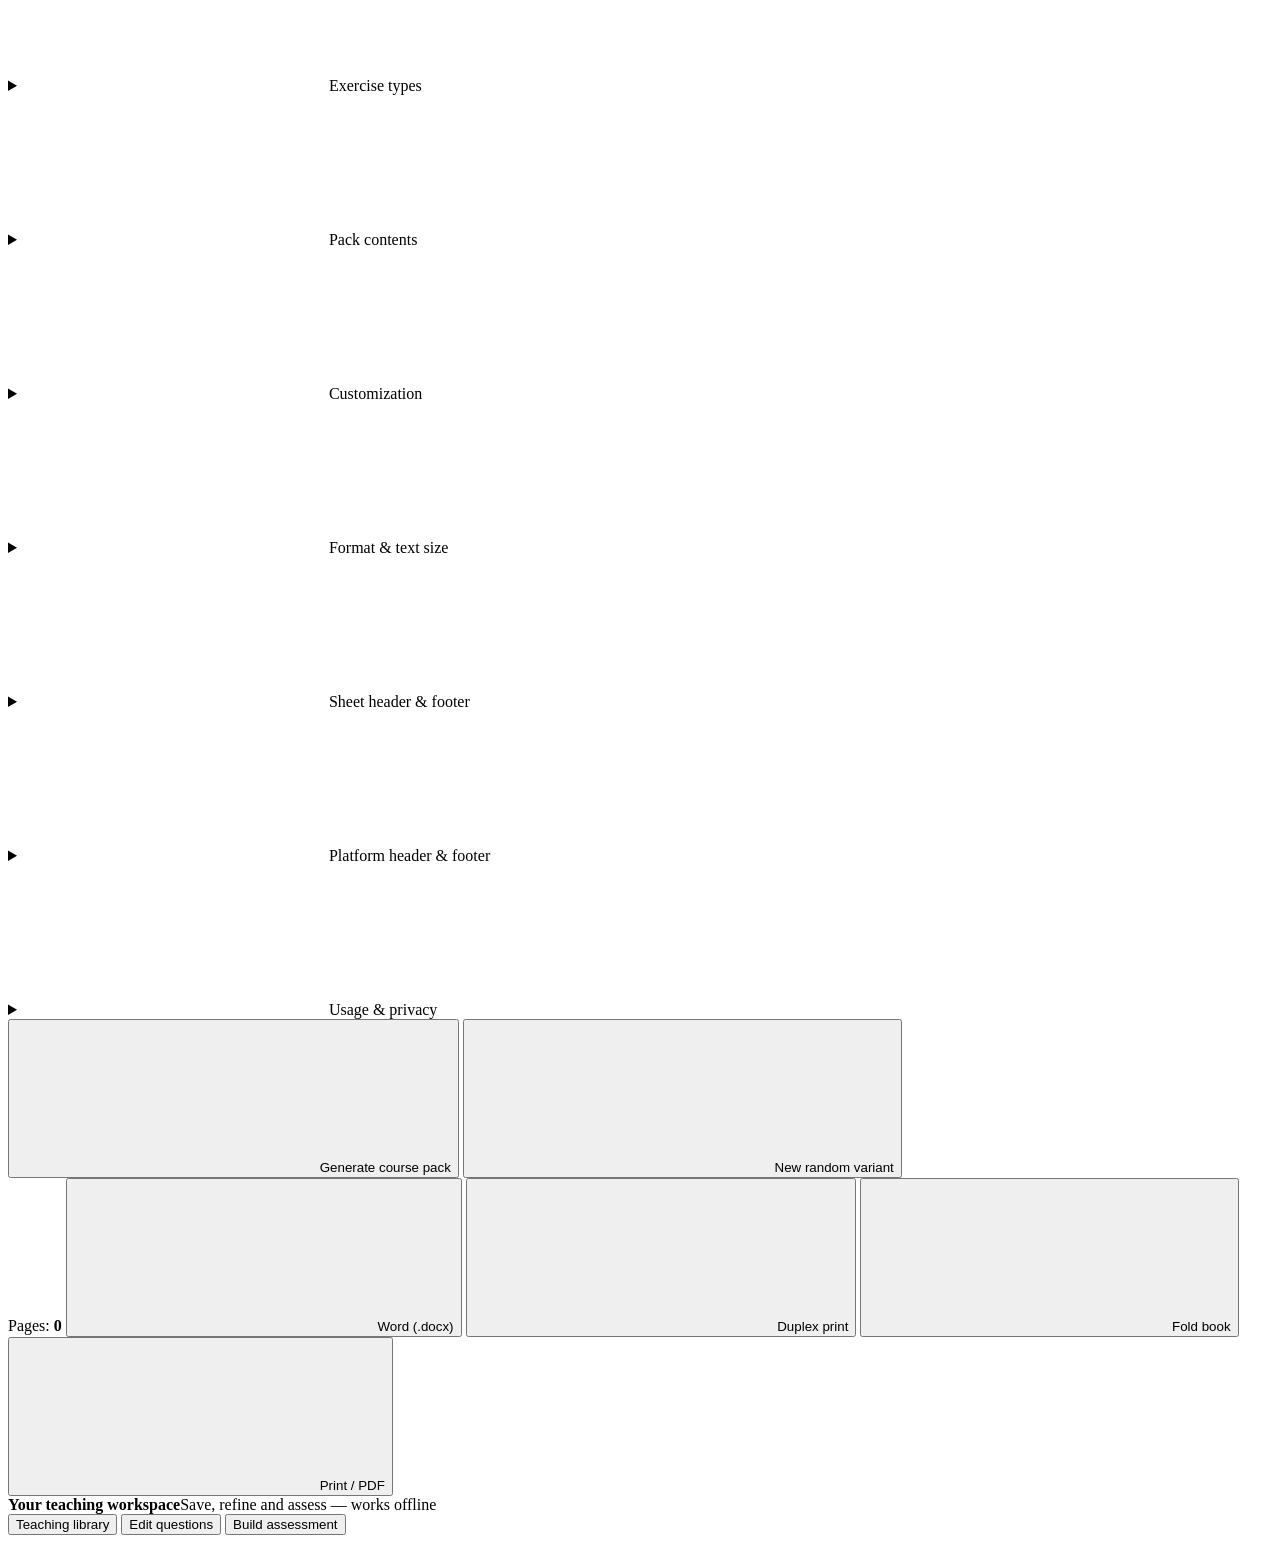
==== commit 6dcc80f2: "Add Fold book print session with A4, A3 and Legal paper sizes The duplex-print dialog gains a second" ====
--- a/body.html
+++ b/body.html
@@ -432,6 +432,7 @@
       <span class="pill" id="pagePill">Pages: <b id="pageN">0</b></span>
       <button class="b2" id="docx"><svg class="ic" aria-hidden="true"><use href="#i-download"/></svg> Word (.docx)</button>
       <button class="b2" id="dup"><svg class="ic" aria-hidden="true"><use href="#i-book"/></svg> Duplex print</button>
+      <button class="b2" id="foldbk"><svg class="ic" aria-hidden="true"><use href="#i-fold"/></svg> Fold book</button>
       <button class="b1" id="print"><svg class="ic" aria-hidden="true"><use href="#i-printer"/></svg> Print / PDF</button>
     </div>
     <nav class="teaching-toolbar" aria-label="Teaching tools">
@@ -452,16 +453,29 @@
   </div>
 </footer>
 
-<!-- ============ DUPLEX PRINT HELPER ============ -->
+<!-- ============ DUPLEX PRINT / FOLD BOOK HELPER ============ -->
 <div class="bookmask" id="bookMask" hidden>
   <div class="bookmodal" role="dialog" aria-modal="true" aria-labelledby="bookTitle">
     <div class="book-head">
-      <h2 id="bookTitle"><svg class="ic" aria-hidden="true"><use href="#i-book"/></svg> Book print sequence</h2>
+      <h2 id="bookTitle"><svg class="ic" aria-hidden="true"><use href="#i-book"/></svg> <span id="bookTitleText">Book print sequence</span></h2>
       <button type="button" class="book-x" id="bkClose" aria-label="Close"><svg class="ic" aria-hidden="true"><use href="#i-close"/></svg></button>
     </div>
-    <p class="book-sub">Odd / even page sequences for duplex printing on a printer that prints one side at a time.</p>
+    <p class="book-sub" id="bookSub">Odd / even page sequences for duplex printing on a printer that prints one side at a time.</p>
 
     <div class="book-body" id="bookTool">
+      <div class="book-row book-row-mode">
+        <span class="book-f">
+          <label for="bookMode">Print session</label>
+          <select id="bookMode">
+            <option value="duplex">Duplex &mdash; double-sided pages</option>
+            <option value="fold">Fold book &mdash; folded, stapled booklet</option>
+          </select>
+        </span>
+        <span class="book-f" id="paperField" hidden>
+          <label for="paperSize">Paper size</label>
+          <select id="paperSize"></select>
+        </span>
+      </div>
       <div class="book-row">
         <span class="book-f">
           <label for="bookName">Book name (optional)</label>
@@ -493,7 +507,7 @@
 
         <div class="sequence-card">
           <div class="sequence-header">
-            <span class="sequence-title"><svg class="ic" aria-hidden="true"><use href="#i-page"/></svg> Front side (odd pages)
+            <span class="sequence-title"><svg class="ic" aria-hidden="true"><use href="#i-page"/></svg> <span id="seqFrontTitle">Front side (odd pages)</span>
               <span class="pass pass-1">PASS 1</span></span>
             <button type="button" class="bk-copy" id="bkCopyOdd"><svg class="ic" aria-hidden="true"><use href="#i-copy"/></svg> Copy</button>
           </div>
@@ -503,7 +517,7 @@
 
         <div class="sequence-card">
           <div class="sequence-header">
-            <span class="sequence-title"><svg class="ic" aria-hidden="true"><use href="#i-page"/></svg> Back side (even pages)
+            <span class="sequence-title"><svg class="ic" aria-hidden="true"><use href="#i-page"/></svg> <span id="seqBackTitle">Back side (even pages)</span>
               <span class="pass pass-2">PASS 2</span></span>
             <button type="button" class="bk-copy" id="bkCopyEven"><svg class="ic" aria-hidden="true"><use href="#i-copy"/></svg> Copy</button>
           </div>
@@ -513,7 +527,7 @@
 
         <div class="instructions">
           <h3><svg class="ic" aria-hidden="true"><use href="#i-printer"/></svg> How to print</h3>
-          <ol>
+          <ol id="bookHowTo">
             <li><b>Pass 1:</b> copy the <b>odd pages</b> sequence into your printer's page range. Print.</li>
             <li><b>Flip:</b> take the printed pages and flip/reinsert them into the printer tray.</li>
             <li><b>Pass 2:</b> copy the <b>even pages</b> sequence into your printer's page range. Print.</li>
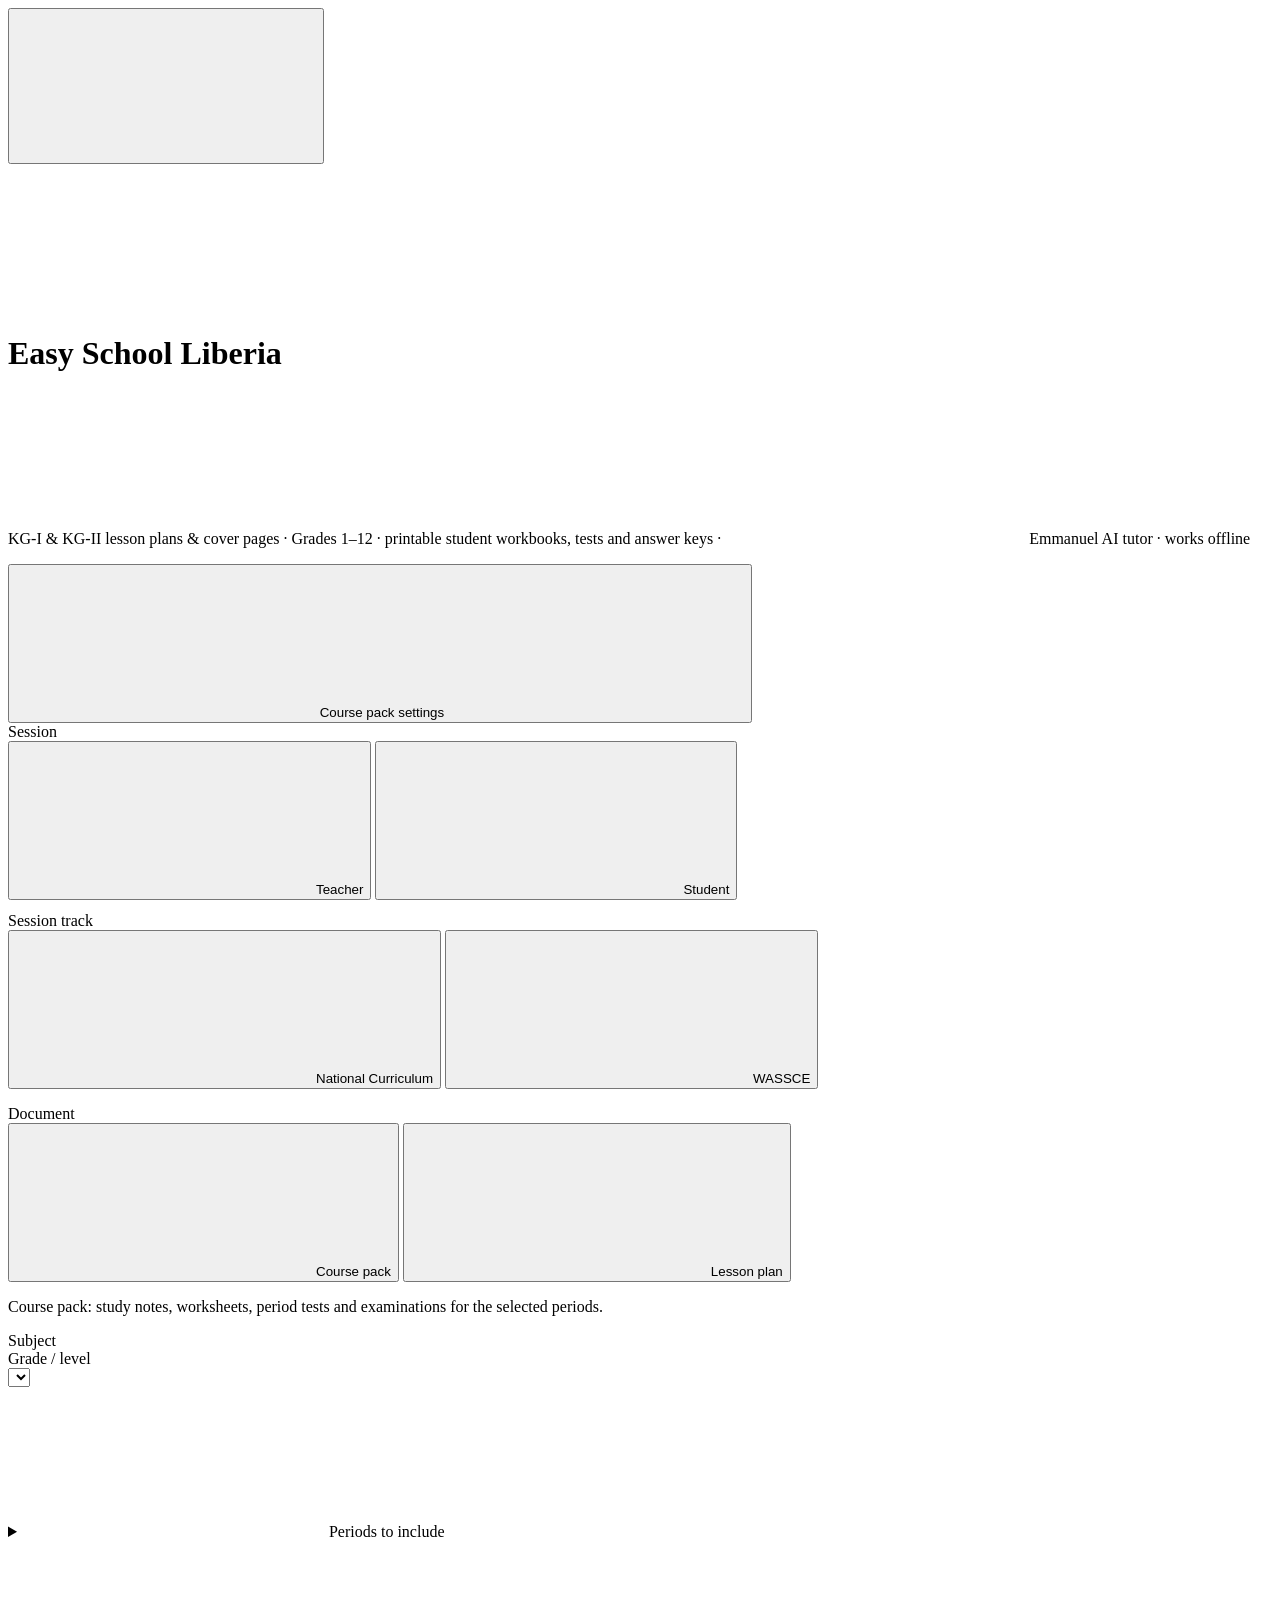
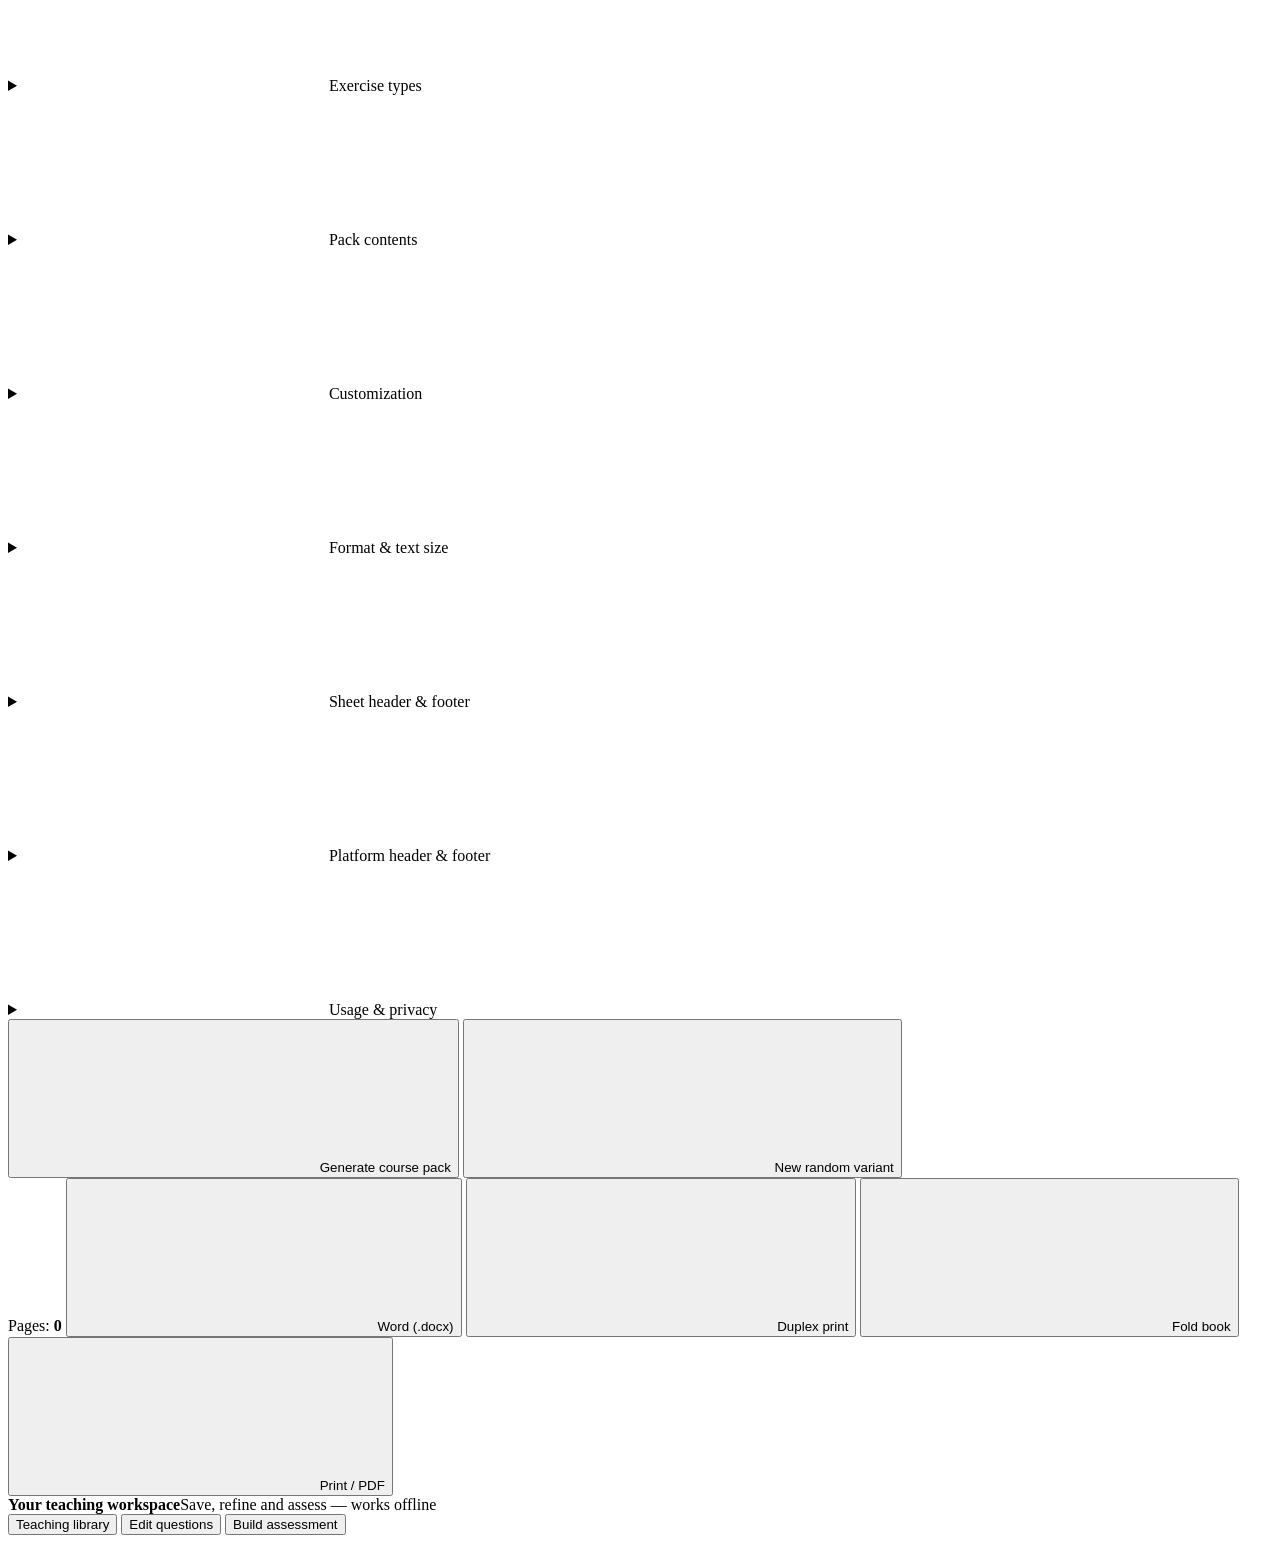
==== commit c5768901: "Use student-focused wording in student session Co-authored-by: arena-agent <297053741+arena-agent@us" ====
--- a/body.html
+++ b/body.html
@@ -7,7 +7,7 @@
     <div class="crest"><svg class="ic" aria-hidden="true"><use href="#i-crest"/></svg></div>
     <div class="top-txt">
       <h1 data-brand="product">Easy School Liberia</h1>
-      <p><span class="top-sub">KG-I &amp; KG-II lesson plans &amp; cover pages &middot; Grades 1&ndash;12 &middot; printable pupil workbooks, tests and answer keys &middot; <svg class="ic" aria-hidden="true"><use href="#i-ai"/></svg> <span data-brand="tutor">Emmanuel</span> AI tutor &middot; works offline</span></p>
+      <p><span class="top-sub">KG-I &amp; KG-II lesson plans &amp; cover pages &middot; Grades 1&ndash;12 &middot; printable student workbooks, tests and answer keys &middot; <svg class="ic" aria-hidden="true"><use href="#i-ai"/></svg> <span data-brand="tutor">Emmanuel</span> AI tutor &middot; works offline</span></p>
     </div>
     <button type="button" class="install-app" id="installApp" hidden><svg class="ic" aria-hidden="true"><use href="#i-download"/></svg> Install app</button>
     <span class="install-status" id="installStatus" role="status" aria-live="polite"></span>
@@ -204,7 +204,7 @@
 
             <div class="cvsec">This pack</div>
             <input type="text" id="cvClass" placeholder="Class (blank = grade or KG level from above)">
-            <input type="text" id="cvPupil" placeholder="Pupil's name (student copy)">
+            <input type="text" id="cvPupil" placeholder="Student's name">
             <input type="text" id="cvTeacher" placeholder="Teacher's name">
             <div class="row2">
               <input type="text" id="cvTerm" placeholder="Term">
@@ -220,6 +220,41 @@
               <button type="button" id="coverTextReset">Reset all cover text to automatic</button>
             </details>
             <div class="mini"><button type="button" id="cvSave">Save school details</button><button type="button" id="cvClear">Clear</button></div>
+          </div>
+
+          <!-- Back of the book: the author page. Its own box, outside #cvBox,
+               so it can be switched on or off whatever the cover page does.
+               The photo, every line of text, the details rows and each
+               show/hide switch are wired by renderAuthorPanel() in app.js. -->
+          <div class="cvsec">Back of the book &mdash; the author</div>
+          <label class="chk"><input type="checkbox" id="auOn" checked><span>Print an author page on the back of the book</span></label>
+          <div id="auBox">
+            <div class="upgrid">
+              <div class="upcell">
+                <div class="upprev auprev" id="auPhotoPrev"><span>No photo</span></div>
+                <label class="upbtn">Upload a photo<input type="file" id="auPhoto" accept="image/*"></label>
+                <button type="button" class="uprem" id="rmAuPhoto">Remove</button>
+              </div>
+              <div class="upcell">
+                <div class="row"><label for="auPhotoSize">Photo size</label>
+                  <input type="range" id="auPhotoSize" min="16" max="70" step="2" value="34">
+                  <b class="fadeval" id="auPhotoSizeVal">34 mm</b></div>
+                <p class="hint">The photo stands alone on the sheet: nothing is drawn around it and the paper shows through behind it. Switch <b>Border around the photo</b> on below for the ring.</p>
+              </div>
+            </div>
+            <p class="hint" id="auMsg"></p>
+            <input type="text" id="auTitle" maxlength="120" placeholder="About the Author">
+            <input type="text" id="auSubtitle" maxlength="200" placeholder="Prepared by …">
+            <input type="text" id="auKicker" maxlength="200" placeholder="Product line under the title">
+            <textarea id="auBio" rows="6" maxlength="4000" placeholder="Biography"></textarea>
+            <textarea id="auMission" rows="2" maxlength="800" placeholder="Mission line"></textarea>
+            <input type="text" id="auContact" maxlength="400" placeholder="Footer line">
+            <div class="cvsec">Details rows on the author page</div>
+            <div id="auFacts"></div>
+            <div class="cvsec">Show on the author page</div>
+            <div class="des-chks" id="auShows"></div>
+            <div class="mini"><button type="button" id="auReset">Reset the author page</button></div>
+            <p class="hint">Every field prints the automatic wording for this pack while it stays blank; type in one to take it over. The photo, the words, the details rows and these switches are saved on this device and travel with any saved document in your teaching library.</p>
           </div>
         </div>
       </details>
@@ -300,7 +335,7 @@
             <!-- live preview of the running header & footer -->
             <div class="cvsec">Preview</div>
             <div class="hf-preview" id="shHfPrev">
-              <div class="pv-row pv-hd"><span class="phdr-l" id="shHfPrevHL">SUBJECT &middot; GRADE 5</span><span class="phdr-r" id="shHfPrevHR">Teacher's Copy</span></div>
+              <div class="pv-row pv-hd"><span class="phdr-l" id="shHfPrevHL">SUBJECT &middot; GRADE 5</span><span class="phdr-r" id="shHfPrevHR">Student Copy</span></div>
               <p style="margin:6px 0 4px;color:#888;font-size:.68rem;">A4 sheet content sits here, in the chosen font size and subject colour.</p>
               <div class="pv-row pv-ft"><span class="pftr-l" id="shHfPrevFL">Liberian Elementary Curriculum &middot; Grade 5</span><span><span class="pftr-r" id="shHfPrevFR">Easy School Liberia</span> <span class="pftr-pg" id="shHfPrevPG">Page 3 of 12</span></span></div>
             </div>
@@ -340,7 +375,7 @@
             <div class="row"><label for="platHdSub">Subtitle / list of subjects</label>
               <input type="text" id="platHdSub" maxlength="600" placeholder="English &middot; Phonics &middot; French &middot; ..."></div>
             <div class="row"><label for="platHdNote">Small line under the subtitle</label>
-              <input type="text" id="platHdNote" maxlength="240" placeholder="KG-I &amp; KG-II lesson plans &amp; cover pages &middot; Grades 1&ndash;12 &middot; printable pupil workbooks ..."></div>
+              <input type="text" id="platHdNote" maxlength="240" placeholder="KG-I &amp; KG-II lesson plans &amp; cover pages &middot; Grades 1&ndash;12 &middot; printable student workbooks ..."></div>
             <div class="row"><label for="platHdFs">Title text size</label>
               <input type="range" id="platHdFs" min="0.9" max="2.2" step="0.05" value="1.35">
               <b id="platHdFsVal">1.35rem</b></div>
@@ -429,11 +464,24 @@
   <main>
     <div class="bar" id="exportbar">
       <span class="meta" id="meta"></span>
-      <span class="pill" id="pagePill">Pages: <b id="pageN">0</b></span>
+      <span class="pill" id="pagePill">Pages: <b id="pageN">0</b><span id="foldPillDetails"></span></span>
+      <span class="fold-bar-pill" id="foldBarPaperPill" hidden>
+        <label for="foldBarPaper">Paper:</label>
+        <select id="foldBarPaper">
+          <option value="a4">A4 &rarr; A5</option>
+          <option value="a3">A3 &rarr; A4</option>
+          <option value="legal">Legal &rarr; 7&times;8&frac12;&quot;</option>
+        </select>
+      </span>
+      <button type="button" class="b2" id="foldExitBtn" hidden><svg class="ic" aria-hidden="true"><use href="#i-page"/></svg> Standard view</button>
       <button class="b2" id="docx"><svg class="ic" aria-hidden="true"><use href="#i-download"/></svg> Word (.docx)</button>
       <button class="b2" id="dup"><svg class="ic" aria-hidden="true"><use href="#i-book"/></svg> Duplex print</button>
       <button class="b2" id="foldbk"><svg class="ic" aria-hidden="true"><use href="#i-fold"/></svg> Fold book</button>
       <button class="b1" id="print"><svg class="ic" aria-hidden="true"><use href="#i-printer"/></svg> Print / PDF</button>
+    </div>
+    <div class="fold-print-note" id="foldPrintNote" hidden>
+      <svg class="ic" aria-hidden="true"><use href="#i-printer"/></svg>
+      <span id="foldPrintNoteText"></span>
     </div>
     <nav class="teaching-toolbar" aria-label="Teaching tools">
       <div><strong>Your teaching workspace</strong><span>Save, refine and assess — works offline</span></div>
@@ -525,6 +573,14 @@
           <div class="page-count" id="evenCount"></div>
         </div>
 
+        <div class="sequence-card booklet-preview-card" id="bookletPreviewCard" hidden>
+          <div class="sequence-header">
+            <span class="sequence-title"><svg class="ic" aria-hidden="true"><use href="#i-fold"/></svg> Booklet Sheet Layout (Side-by-Side Preview)</span>
+            <span class="pass pass-1" id="bookletPaperBadge">A4 &rarr; A5</span>
+          </div>
+          <div class="booklet-preview-grid" id="bookletPreviewGrid"></div>
+        </div>
+
         <div class="instructions">
           <h3><svg class="ic" aria-hidden="true"><use href="#i-printer"/></svg> How to print</h3>
           <ol id="bookHowTo">
